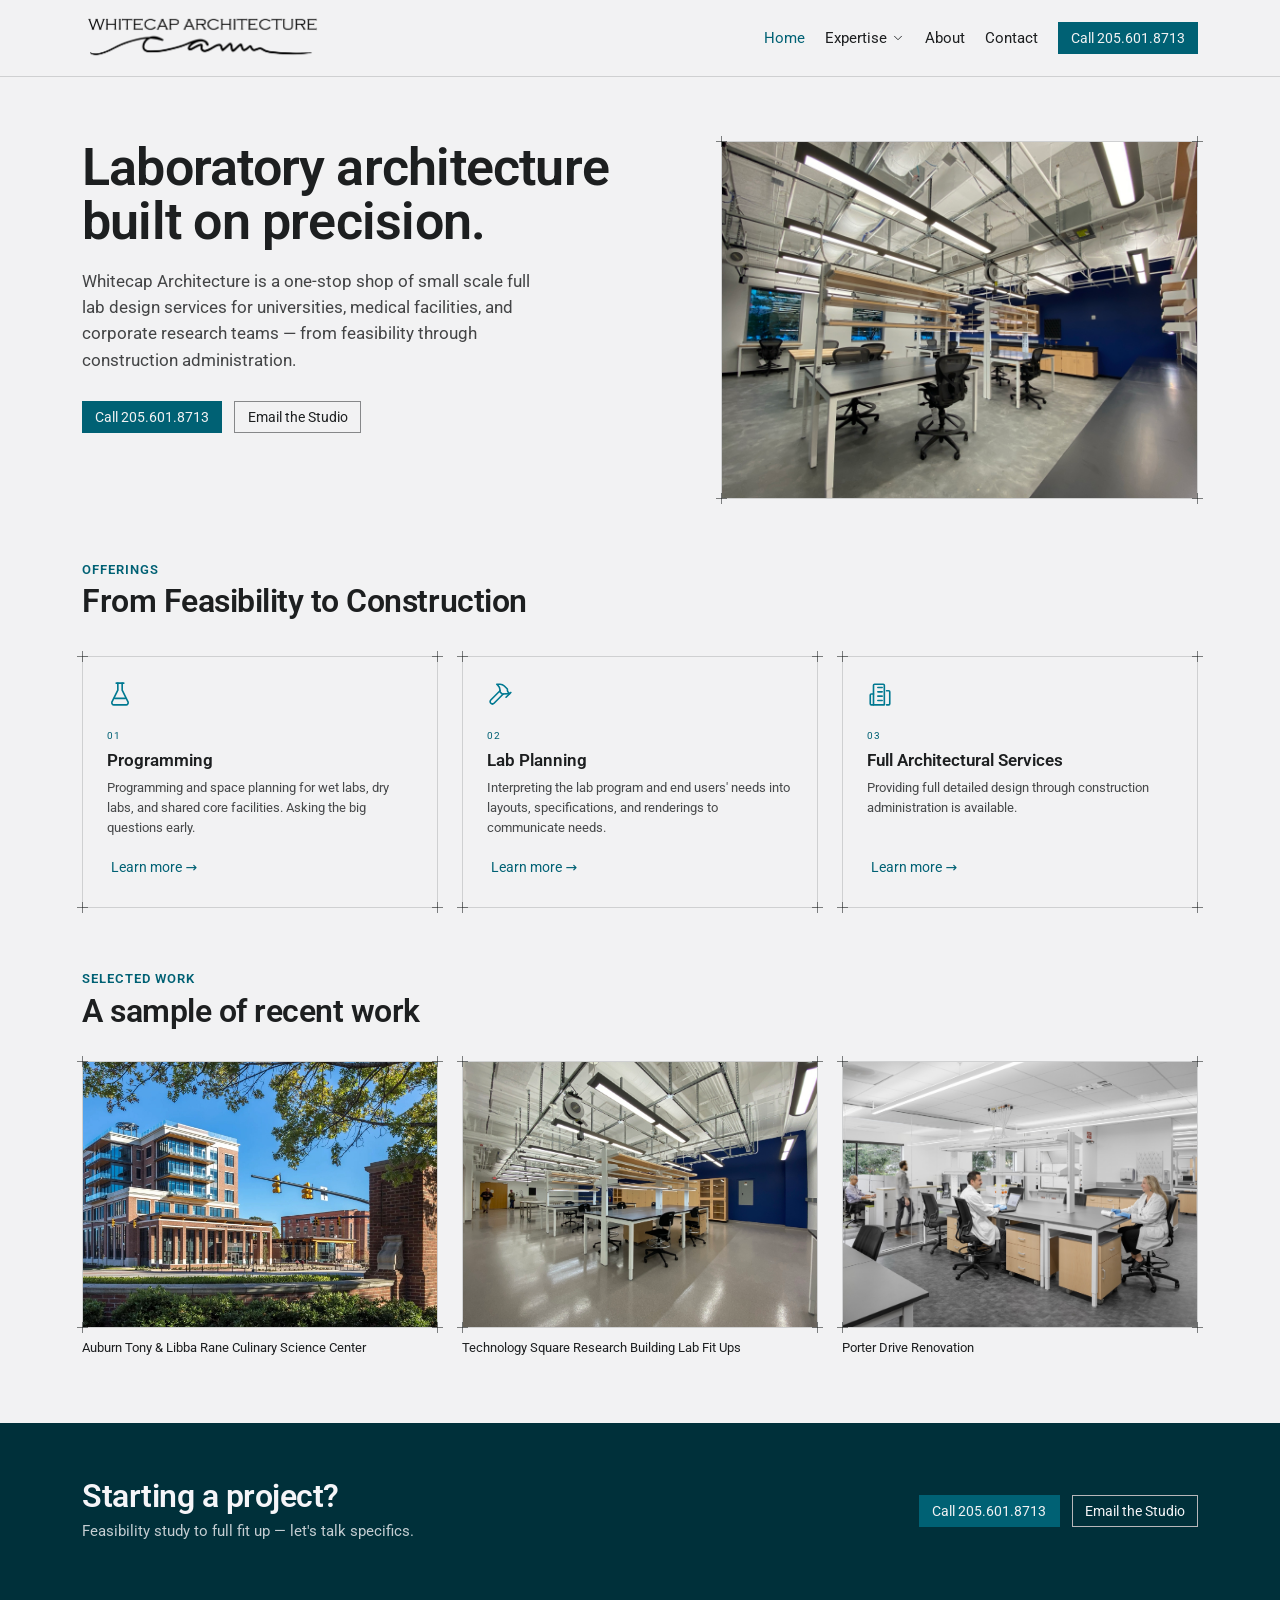
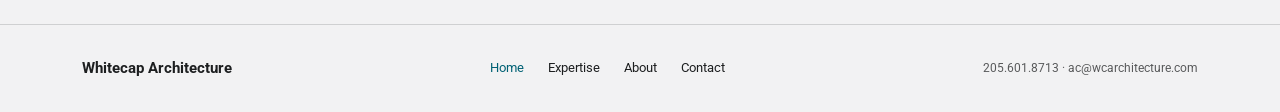
==== whitecap-architecture/index.html @ 8c7d2fa6 "Left-align Contact info card with page title" ====
<!DOCTYPE html>
<html lang="en">
<head>
<meta charset="utf-8">
<meta name="viewport" content="width=device-width, initial-scale=1">
<title>Whitecap Architecture — Laboratory &amp; Research Architecture</title>
<meta name="description" content="Whitecap Architecture designs and renovates science labs for universities, medical facilities, and corporate research teams — from feasibility through construction administration.">
<link rel="stylesheet" href="styles.css">
</head>
<body>

<div class="site-header">
  <div class="wa-container">
    <nav class="nav">
      <div class="brand-group">
        <button class="brand-logo-btn" data-goto-page="home" aria-label="Whitecap Architecture — Home">
          <img src="assets/Logo_Final.png" alt="Whitecap Architecture" class="brand-logo">
        </button>
      </div>
      <button class="wa-navlink" data-goto-page="home">Home</button>

      <div id="expertise-nav">
        <button class="wa-navlink expertise-btn" id="expertise-toggle" aria-expanded="false" aria-controls="expertise-menu">
          Expertise
          <span class="wa-icon" style="width:14px;height:14px"><svg viewBox="0 0 24 24" style="display:block" aria-hidden="true"><path d="m6 9 6 6 6-6"></path></svg></span>
        </button>
        <div class="expertise-menu blueprint" id="expertise-menu">
          <i class="corner tl"></i><i class="corner tr"></i><i class="corner bl"></i><i class="corner br"></i>
          <button class="wa-navlink" data-goto-tab="renovations">Architecture – Renovations</button>
          <button class="wa-navlink" data-goto-tab="new-construction">Architecture – New Construction</button>
          <button class="wa-navlink" data-goto-tab="interior">Interior Architecture</button>
          <button class="wa-navlink" data-goto-tab="programming">Programming</button>
        </div>
      </div>

      <button class="wa-navlink" data-goto-page="about">About</button>
      <button class="wa-navlink" data-goto-page="contact">Contact</button>
      <a class="btn btn-primary nav-call" href="tel:2056018713" style="color:var(--color-bg)">Call 205.601.8713</a>
    </nav>
  </div>
</div>

<!-- HOME -->
<main class="page" data-page="home">
  <section class="wa-container" style="padding-block:64px 56px;display:grid;grid-template-columns:1.1fr 0.9fr;gap:56px;align-items:start" data-grid="hero">
    <div>
      <h1 style="font-size:52px;line-height:1.04;margin-bottom:18px;color:#1D1F20">Laboratory architecture<br>built on precision.</h1>
      <p style="font-size:17px;opacity:.82;max-width:46ch;margin-bottom:28px">Whitecap Architecture is a one-stop shop of small scale full lab design services for universities, medical facilities, and corporate research teams — from feasibility through construction administration.</p>
      <div style="display:flex;gap:12px;flex-wrap:wrap">
        <a class="btn btn-primary" href="tel:2056018713">Call 205.601.8713</a>
        <a class="btn btn-secondary" href="mailto:ac@wcarchitecture.com">Email the Studio</a>
      </div>
    </div>
    <div class="blueprint" style="aspect-ratio:4/3;position:relative">
      <i class="corner tl"></i><i class="corner tr"></i><i class="corner bl"></i><i class="corner br"></i>
      <img src="assets/home-hero.jpg" alt="Laboratory workspace with bench seating and adjustable shelving" style="width:100%;height:100%;object-fit:cover;display:block">
    </div>
  </section>

  <section class="wa-container" style="padding-block:8px 56px">
    <div style="font-family:var(--font-heading);font-weight:600;font-size:13px;line-height:1.12;letter-spacing:.08em;text-transform:uppercase;margin:0 0 6.8px;color:var(--color-accent-text)">Offerings</div>
    <h2 style="margin-bottom:36px;max-width:28ch">From Feasibility to Construction</h2>
    <div style="display:grid;grid-template-columns:repeat(3,1fr);gap:24px" data-grid="offerings">
      <div class="card blueprint" style="padding:24px">
        <i class="corner tl"></i><i class="corner tr"></i><i class="corner bl"></i><i class="corner br"></i>
        <span class="wa-icon" style="width:26px;height:26px;color:var(--color-accent)"><svg viewBox="0 0 24 24" style="display:block" aria-hidden="true"><path d="M10 2v6.4L4.5 19.5A2 2 0 0 0 6.3 22h11.4a2 2 0 0 0 1.8-2.5L14 8.4V2"></path><path d="M8.5 2h7"></path><path d="M7 16h10"></path></svg></span>
        <div class="card-kicker" style="margin-top:14px">01</div>
        <div class="card-title">Programming</div>
        <p class="card-body">Programming and space planning for wet labs, dry labs, and shared core facilities. Asking the big questions early. </p>
        <button class="btn btn-ghost" style="align-self:flex-start;margin-top:6px" data-goto-tab="programming">Learn more →</button>
      </div>
      <div class="card blueprint" style="padding:24px">
        <i class="corner tl"></i><i class="corner tr"></i><i class="corner bl"></i><i class="corner br"></i>
        <span class="wa-icon" style="width:26px;height:26px;color:var(--color-accent)"><svg viewBox="0 0 24 24" style="display:block" aria-hidden="true"><path d="m15 12-8.5 8.5a2.1 2.1 0 1 1-3-3L12 9"></path><path d="M17.6 15 22 10.6"></path><path d="m20.9 11.7-1.2-1.2a3 3 0 0 1-.9-2.2v-.9L16 4.6a5.6 5.6 0 0 0-3.9-1.6H9l.9.8A6.2 6.2 0 0 1 12 8.4V10l2 2Z"></path></svg></span>
        <div class="card-kicker" style="margin-top:14px">02</div>
        <div class="card-title">Lab Planning</div>
        <p class="card-body">Interpreting the lab program and end users' needs into layouts, specifications, and renderings to communicate needs.</p>
        <button class="btn btn-ghost" style="align-self:flex-start;margin-top:6px" data-goto-tab="new-construction">Learn more →</button>
      </div>
      <div class="card blueprint" style="padding:24px">
        <i class="corner tl"></i><i class="corner tr"></i><i class="corner bl"></i><i class="corner br"></i>
        <span class="wa-icon" style="width:26px;height:26px;color:var(--color-accent)"><svg viewBox="0 0 24 24" style="display:block" aria-hidden="true"><path d="M6 22V4a1 1 0 0 1 1-1h8a1 1 0 0 1 1 1v18Z"></path><path d="M6 12H4a1 1 0 0 0-1 1v8a1 1 0 0 0 1 1h2"></path><path d="M18 9h2a1 1 0 0 1 1 1v11a1 1 0 0 1-1 1h-2"></path><path d="M10 6h4"></path><path d="M10 10h4"></path><path d="M10 14h4"></path><path d="M10 18h4"></path></svg></span>
        <div class="card-kicker" style="margin-top:14px">03</div>
        <div class="card-title">Full Architectural Services</div>
        <p class="card-body">Providing full detailed design through construction administration is available.</p>
        <button class="btn btn-ghost" style="align-self:flex-start;margin-top:6px" data-goto-tab="renovations">Learn more →</button>
      </div>
    </div>
  </section>

  <section class="wa-container" style="padding-block:8px 64px">
    <div style="font-family:var(--font-heading);font-weight:600;font-size:13px;line-height:1.12;letter-spacing:.08em;text-transform:uppercase;margin:0 0 6.8px;color:var(--color-accent-text)">Selected Work</div>
    <h2 style="margin-bottom:32px;max-width:30ch">A sample of recent work</h2>
    <div style="display:grid;grid-template-columns:repeat(3,1fr);gap:24px" data-grid="work">
      <figure>
        <div class="blueprint" style="aspect-ratio:4/3;position:relative">
          <i class="corner tl"></i><i class="corner tr"></i><i class="corner bl"></i><i class="corner br"></i>
          <img src="assets/auburn-rane-1.jpg" alt="Auburn Tony &amp; Libba Rane Culinary Science Center" style="width:100%;height:100%;object-fit:cover;display:block">
        </div>
        <figcaption style="margin-top:10px;font-size:13px;color:var(--color-text)">Auburn Tony &amp; Libba Rane Culinary Science Center</figcaption>
      </figure>
      <figure>
        <div class="blueprint" style="aspect-ratio:4/3;position:relative">
          <i class="corner tl"></i><i class="corner tr"></i><i class="corner bl"></i><i class="corner br"></i>
          <img src="assets/tsrb-hester.jpg" alt="Technology Square Research Building lab space" style="width:100%;height:100%;object-fit:cover;display:block">
        </div>
        <figcaption style="margin-top:10px;font-size:13px;color:var(--color-text)">Technology Square Research Building Lab Fit Ups</figcaption>
      </figure>
      <figure>
        <div class="blueprint" style="aspect-ratio:4/3;position:relative">
          <i class="corner tl"></i><i class="corner tr"></i><i class="corner bl"></i><i class="corner br"></i>
          <img src="assets/Porter-lab.jpg" alt="Porter Drive Renovation lab space" style="width:100%;height:100%;object-fit:cover;display:block">
        </div>
        <figcaption style="margin-top:10px;font-size:13px;color:var(--color-text)">Porter Drive Renovation</figcaption>
      </figure>
    </div>
  </section>

  <section style="background:var(--color-accent-900);color:var(--color-neutral-100)">
    <div class="wa-container" style="padding-block:56px;display:flex;align-items:center;justify-content:space-between;gap:24px;flex-wrap:wrap">
      <div>
        <h2 style="color:var(--color-neutral-100);margin-bottom:6px">Starting a project?</h2>
        <p style="opacity:.8;margin:0">Feasibility study to full fit up — let's talk specifics.</p>
      </div>
      <div style="display:flex;gap:12px;flex-wrap:wrap">
        <a class="btn btn-primary" href="tel:2056018713">Call 205.601.8713</a>
        <a class="btn btn-secondary" href="mailto:ac@wcarchitecture.com" style="border-color:var(--color-neutral-400);color:var(--color-neutral-100)">Email the Studio</a>
      </div>
    </div>
  </section>
</main>

<!-- SERVICES / EXPERTISE -->
<main class="wa-container page" data-page="services" style="padding-block:64px">
  <div style="font-family:var(--font-heading);font-size:11px;letter-spacing:.14em;text-transform:uppercase;color:var(--color-accent-text);margin-bottom:14px">EXPERTISE</div>

  <div style="display:grid">
    <div class="tab-intro is-active" data-tab-intro="renovations">
      <h1 style="max-width:34ch;margin-bottom:16px">Transforming Existing Spaces</h1>
      <p style="max-width:64ch;font-size:16px;opacity:.82;margin-bottom:48px">Working within existing constraints is always a challenge, but also a significant opportunity. The cost savings and reduced embodied carbon that result are a welcome win. This is an increasingly common need in today's world, particularly when it comes to the reuse of buildings from the 1960s and 1970s.</p>
    </div>
    <div class="tab-intro" data-tab-intro="new-construction">
      <h1 style="max-width:22ch;margin-bottom:16px">From the Ground Up</h1>
      <p style="max-width:64ch;font-size:16px;opacity:.82;margin-bottom:48px">At times, a new building is needed to meet the needs of a program — whether an addition or a full campus. Site planning, campus integration, and long-term flexibility all become central considerations, ensuring the building serves not only today's needs but those of the years ahead. Expertise listed below reflects projects personally led.</p>
    </div>
    <div class="tab-intro" data-tab-intro="interior">
      <h1 style="max-width:22ch;margin-bottom:16px">The Unsaid Experience</h1>
      <p style="max-width:64ch;font-size:16px;opacity:.82;margin-bottom:48px">Interior Design and Interior Architecture go hand in hand. When material choices are limited by budget or cleanability requirements, architecture becomes essential. How a space feels, its scale, and its approachability are just as important as the finishes. Together, these elements create the space the end user truly needs.</p>
    </div>
    <div class="tab-intro" data-tab-intro="programming">
      <h1 style="max-width:40ch;margin-bottom:16px">Starting the Journey with a Plan</h1>
      <p style="max-width:64ch;font-size:16px;opacity:.82;margin-bottom:48px">To begin a new project, a full basis of design or study is often needed. The scope of these can range from a few pages to a large report, depending on the requirements. Services span NIH grant proposals, general space layouts, and programming needs. Below are some examples of studies completed:</p>
    </div>
  </div>

  <div style="display:grid;grid-template-columns:260px 1fr;gap:40px;margin-bottom:64px;align-items:start" data-grid="services-layout">
    <div role="tablist" aria-orientation="vertical" aria-label="Areas of expertise" style="display:flex;flex-direction:column;gap:4px;position:sticky;top:96px">
      <button role="tab" id="tab-renovations" aria-selected="true" aria-controls="panel-renovations" tabindex="0" data-tab="renovations">Architecture – Renovations</button>
      <button role="tab" id="tab-new-construction" aria-selected="false" aria-controls="panel-new-construction" tabindex="-1" data-tab="new-construction">Architecture – New Construction</button>
      <button role="tab" id="tab-interior" aria-selected="false" aria-controls="panel-interior" tabindex="-1" data-tab="interior">Interior Architecture</button>
      <button role="tab" id="tab-programming" aria-selected="false" aria-controls="panel-programming" tabindex="-1" data-tab="programming">Programming</button>
    </div>

    <div>
      <div class="tabpanel is-active" role="tabpanel" id="panel-renovations" aria-labelledby="tab-renovations" tabindex="0">
        <div style="display:flex;flex-direction:column;gap:40px">

          <div>
            <div class="card-title" style="font-size:19px;margin-top:16px;margin-bottom:8px">Technology Square Research Building Lab Fit Ups</div>
            <p class="card-body" style="font-size:14px;margin-bottom:14px">Two lab fit ups for individual principal investigators, approximately 4,650 square feet total for the Georgia Institute of Technology. Each with their own unique challenges of converting dry labs to light wet labs.</p>
            <div class="wa-tag-row" style="margin-bottom:20px">
              <span class="tag tag-outline">Project Architect</span>
              <span class="tag tag-outline">Lab Planner</span>
              <span class="tag tag-outline">@ Flad</span>
            </div>
            <div style="display:grid;grid-template-columns:1fr 1fr 1fr;gap:12px">
              <div class="blueprint" style="position:relative;grid-column:1 / span 3;aspect-ratio:21/9"><i class="corner tl"></i><i class="corner tr"></i><i class="corner bl"></i><i class="corner br"></i><img src="assets/tsrb-overview.jpg" alt="Technology Square lab overview" style="width:100%;height:100%;object-fit:cover;display:block"></div>
              <div class="blueprint" style="position:relative;aspect-ratio:4/3"><i class="corner tl"></i><i class="corner tr"></i><i class="corner bl"></i><i class="corner br"></i><img src="assets/tsrb-room.jpg" alt="Technology Square lab space" style="width:100%;height:100%;object-fit:cover;display:block"></div>
              <div class="blueprint" style="position:relative;aspect-ratio:4/3"><i class="corner tl"></i><i class="corner tr"></i><i class="corner bl"></i><i class="corner br"></i><img src="assets/tsrb-workshop.jpg" alt="Technology Square workshop space" style="width:100%;height:100%;object-fit:cover;display:block"></div>
              <div class="blueprint" style="position:relative;aspect-ratio:4/3"><i class="corner tl"></i><i class="corner tr"></i><i class="corner bl"></i><i class="corner br"></i><img src="assets/tsrb-hester.jpg" alt="Technology Square lab bench area" style="width:100%;height:100%;object-fit:cover;display:block"></div>
            </div>
          </div>

          <div>
            <div class="card-title" style="font-size:19px;margin-top:16px;margin-bottom:8px">Parker H. Petit IBB Building Lab Fit Ups</div>
            <p class="card-body" style="font-size:14px;margin-bottom:14px">Approximately 3,300 square feet of lab fit up for the Georgia Institute of Technology. Scope included converting existing wet lab into laser labs and procedural rooms.</p>
            <div class="wa-tag-row" style="margin-bottom:20px">
              <span class="tag tag-outline">Project Architect</span>
              <span class="tag tag-outline">Lab Planner</span>
              <span class="tag tag-outline">@ Flad</span>
            </div>
            <div class="mosaic-grid">
              <div class="blueprint mosaic-item area-0"><i class="corner tl"></i><i class="corner tr"></i><i class="corner bl"></i><i class="corner br"></i><img src="assets/petit-optics.jpg" alt="Optics lab with blackout curtains" style="width:100%;height:100%;object-fit:cover;display:block"></div>
              <div class="blueprint mosaic-item area-1"><i class="corner tl"></i><i class="corner tr"></i><i class="corner bl"></i><i class="corner br"></i><img src="assets/petit-sink.jpg" alt="Sink &amp; drying rack station" style="width:100%;height:100%;object-fit:cover;display:block"></div>
              <div class="blueprint mosaic-item area-2"><i class="corner tl"></i><i class="corner tr"></i><i class="corner bl"></i><i class="corner br"></i><img src="assets/petit-storage.jpg" alt="Storage room with wall-mounted shelving" style="width:100%;height:100%;object-fit:cover;display:block"></div>
            </div>
          </div>

          <div>
            <div class="card-title" style="font-size:19px;margin-top:16px;margin-bottom:8px">Bunger Henry Lab Fit Up</div>
            <p class="card-body" style="font-size:14px;margin-bottom:14px">A small and complex lab fit up of a 1960s building for the Georgia Institute of Technology. Size was approximately 1,100 square feet, and included coordination of glove boxes, lasers, fume hoods and exhaust points.</p>
            <div class="wa-tag-row" style="margin-bottom:20px">
              <span class="tag tag-outline">Project Architect</span>
              <span class="tag tag-outline">Lab Planner</span>
              <span class="tag tag-outline">@ Flad</span>
            </div>
            <div class="mosaic-grid">
              <div class="blueprint mosaic-item area-0"><i class="corner tl"></i><i class="corner tr"></i><i class="corner bl"></i><i class="corner br"></i><img src="assets/bunger-glovebox.jpg" alt="Glovebox &amp; isolator chamber" style="width:100%;height:100%;object-fit:cover;display:block"></div>
              <div class="blueprint mosaic-item area-1"><i class="corner tl"></i><i class="corner tr"></i><i class="corner bl"></i><i class="corner br"></i><img src="assets/bunger-sink.jpg" alt="Sink &amp; drying rack station" style="width:100%;height:100%;object-fit:cover;display:block"></div>
              <div class="blueprint mosaic-item area-2"><i class="corner tl"></i><i class="corner tr"></i><i class="corner bl"></i><i class="corner br"></i><img src="assets/bunger-curtain-room.jpg" alt="Blackout curtain room with covered equipment" style="width:100%;height:100%;object-fit:cover;display:block"></div>
            </div>
          </div>

          <div>
            <div class="card-title" style="font-size:19px;margin-top:16px;margin-bottom:8px">Porter Drive Renovation</div>
            <p class="card-body" style="font-size:14px;margin-bottom:14px">A 48,380 square foot renovation/conversion of an existing office building to a research laboratory for a confidential client. Labs were designed for specific researcher needs but also for future flexibility.</p>
            <div class="wa-tag-row" style="margin-bottom:20px">
              <span class="tag tag-outline">Lab Planner</span>
              <span class="tag tag-outline">@ Flad</span>
            </div>
            <div class="mosaic-grid">
              <div class="blueprint mosaic-item area-0"><i class="corner tl"></i><i class="corner tr"></i><i class="corner bl"></i><i class="corner br"></i><img src="assets/Porter-1.jpg" alt="Lab &amp; corridor" style="width:100%;height:100%;object-fit:cover;display:block"></div>
              <div class="blueprint mosaic-item area-1"><i class="corner tl"></i><i class="corner tr"></i><i class="corner bl"></i><i class="corner br"></i><img src="assets/Porter-2.jpg" alt="Open lab bench area" style="width:100%;height:100%;object-fit:cover;display:block"></div>
              <div class="blueprint mosaic-item area-2"><i class="corner tl"></i><i class="corner tr"></i><i class="corner bl"></i><i class="corner br"></i><img src="assets/Porter-3.jpg" alt="Biosafety cabinet room" style="width:100%;height:100%;object-fit:cover;display:block"></div>
            </div>
          </div>

          <div>
            <div class="card-title" style="font-size:19px;margin-top:16px;margin-bottom:8px">Biology Building Renovation and Addition</div>
            <p class="card-body" style="font-size:14px;margin-bottom:14px">A 70,700 square foot renovation and 17,000 square foot addition at the University of West Georgia in Carrollton, GA. The program consists of teaching labs, research labs, lecture halls and student spaces.</p>
            <div class="wa-tag-row" style="margin-bottom:20px">
              <span class="tag tag-outline">Project Architect</span>
              <span class="tag tag-outline">Lab Planner</span>
              <span class="tag tag-outline">@ Cooper Carry</span>
            </div>
            <div class="mosaic-grid">
              <div class="blueprint mosaic-item area-0"><i class="corner tl"></i><i class="corner tr"></i><i class="corner bl"></i><i class="corner br"></i><img src="assets/uwg-2.jpg" alt="Ground floor commons" style="width:100%;height:100%;object-fit:cover;display:block"></div>
              <div class="blueprint mosaic-item area-1"><i class="corner tl"></i><i class="corner tr"></i><i class="corner bl"></i><i class="corner br"></i><img src="assets/uwg-1.jpg" alt="Atrium &amp; stair" style="width:100%;height:100%;object-fit:cover;display:block"></div>
              <div class="blueprint mosaic-item area-2"><i class="corner tl"></i><i class="corner tr"></i><i class="corner bl"></i><i class="corner br"></i><img src="assets/uwg-3.jpg" alt="Teaching lab" style="width:100%;height:100%;object-fit:cover;display:block"></div>
            </div>
          </div>

          <div>
            <div class="card-title" style="font-size:19px;margin-top:16px;margin-bottom:8px">Science and Ag Hill Modernization – North Tower</div>
            <p class="card-body" style="font-size:14px;margin-bottom:14px">A large scale renovation of the existing Ag Hill North Tower at the University of Georgia. Scope includes specialized design and programming for individual principal investigators. This project is currently in the final design stages at Flad.</p>
            <div class="wa-tag-row" style="margin-bottom:20px">
              <span class="tag tag-outline">Lab Planner</span>
              <span class="tag tag-outline">Planner</span>
              <span class="tag tag-outline">@ Flad</span>
            </div>
            <div class="blueprint" style="position:relative;aspect-ratio:16/9"><i class="corner tl"></i><i class="corner tr"></i><i class="corner bl"></i><i class="corner br"></i><img src="assets/ag-hill-1.jpg" alt="Lab bench area" style="width:100%;height:100%;object-fit:cover;display:block"></div>
          </div>

        </div>
      </div>

      <div class="tabpanel" role="tabpanel" id="panel-new-construction" aria-labelledby="tab-new-construction" tabindex="0">
        <div style="display:flex;flex-direction:column;gap:40px">

          <div>
            <div class="card-title" style="font-size:19px;margin-top:16px;margin-bottom:8px">Medical Education Building</div>
            <p class="card-body" style="font-size:14px;margin-bottom:14px">A 92,000 square foot new medical education building at the University of Georgia. This building incorporates lecture halls, a clinical suite, simulation suite, anatomy lab and research labs. The complex program stacks into a clean T-shaped floor plate with ample daylighting throughout.</p>
            <div class="wa-tag-row" style="margin-bottom:20px">
              <span class="tag tag-outline">Lab Planner</span>
              <span class="tag tag-outline">Planner</span>
              <span class="tag tag-outline">@ Flad</span>
            </div>
            <div class="mosaic-grid">
              <div class="blueprint mosaic-item area-0"><i class="corner tl"></i><i class="corner tr"></i><i class="corner bl"></i><i class="corner br"></i><img src="assets/msb-entrance.jpg" alt="Medical Education Building entrance rendering" style="width:100%;height:100%;object-fit:cover;display:block"></div>
              <div class="blueprint mosaic-item area-1"><i class="corner tl"></i><i class="corner tr"></i><i class="corner bl"></i><i class="corner br"></i><img src="assets/msb-corner.jpg" alt="Medical Education Building corner exterior rendering" style="width:100%;height:100%;object-fit:cover;display:block"></div>
              <div class="blueprint mosaic-item area-2"><i class="corner tl"></i><i class="corner tr"></i><i class="corner bl"></i><i class="corner br"></i><img src="assets/msb-courtyard.jpg" alt="Medical Education Building courtyard rendering" style="width:100%;height:100%;object-fit:cover;display:block"></div>
            </div>
          </div>

          <div>
            <div class="card-title" style="font-size:19px;margin-top:16px;margin-bottom:8px">Auburn Tony &amp; Libba Rane Culinary Science Center</div>
            <p class="card-body" style="font-size:14px;margin-bottom:14px">A 115,000 square foot mixed use teaching laboratory for Auburn University. The building program includes a state of the art culinary teaching facility on levels 1 through 3 and adjacent food hall on level 1. The hospitality program continues on levels 4 through 6 with a 5 diamond boutique hotel and rooftop with pool.</p>
            <div class="wa-tag-row" style="margin-bottom:20px">
              <span class="tag tag-outline">Project Architect</span>
              <span class="tag tag-outline">Lab Planner</span>
              <span class="tag tag-outline">Planner</span>
              <span class="tag tag-outline">@ Cooper Carry</span>
            </div>
            <div style="display:grid;grid-template-columns:1fr 1fr;gap:12px">
              <div class="blueprint" style="position:relative;grid-column:1 / span 2;aspect-ratio:21/9"><i class="corner tl"></i><i class="corner tr"></i><i class="corner bl"></i><i class="corner br"></i><img src="assets/auburn-rane-1.jpg" alt="Exterior — corner view" style="width:100%;height:100%;object-fit:cover;display:block"></div>
              <div class="blueprint" style="position:relative;aspect-ratio:4/3"><i class="corner tl"></i><i class="corner tr"></i><i class="corner bl"></i><i class="corner br"></i><img src="assets/auburn-rane-3.jpg" alt="Teaching kitchen" style="width:100%;height:100%;object-fit:cover;display:block"></div>
              <div class="blueprint" style="position:relative;aspect-ratio:4/3"><i class="corner tl"></i><i class="corner tr"></i><i class="corner bl"></i><i class="corner br"></i><img src="assets/auburn-rane-4.jpg" alt="Exterior at dusk" style="width:100%;height:100%;object-fit:cover;display:block"></div>
              <div class="blueprint" style="position:relative;grid-column:1 / span 2;aspect-ratio:21/9"><i class="corner tl"></i><i class="corner tr"></i><i class="corner bl"></i><i class="corner br"></i><img src="assets/auburn-rane-2.jpg" alt="Outdoor patio &amp; lawn games" style="width:100%;height:100%;object-fit:cover;display:block"></div>
              <div class="blueprint" style="position:relative;grid-column:1 / span 2;aspect-ratio:21/9"><i class="corner tl"></i><i class="corner tr"></i><i class="corner bl"></i><i class="corner br"></i><img src="assets/auburn-rane-5.jpg" alt="Café &amp; dining interiors" style="width:100%;height:100%;object-fit:cover;display:block"></div>
            </div>
          </div>

          <div>
            <div class="card-title" style="font-size:19px;margin-top:16px;margin-bottom:8px">Auburn New Pharmaceutical Research Building</div>
            <p class="card-body" style="font-size:14px;margin-bottom:14px">A 27,400 square foot research building for the Harrison College of Pharmacy at Auburn University. The program provides three levels dedicated to lab research.</p>
            <div class="wa-tag-row" style="margin-bottom:20px">
              <span class="tag tag-outline">Lab Planner</span>
              <span class="tag tag-outline">Planner</span>
              <span class="tag tag-outline">@ Cooper Carry</span>
            </div>
            <div style="display:grid;grid-template-columns:1fr 1fr;gap:12px;aspect-ratio:32/9">
              <div class="blueprint" style="position:relative"><i class="corner tl"></i><i class="corner tr"></i><i class="corner bl"></i><i class="corner br"></i><img src="assets/auburn-pharm-1.jpg" alt="Exterior at dusk" style="width:100%;height:100%;object-fit:cover;display:block"></div>
              <div class="blueprint" style="position:relative"><i class="corner tl"></i><i class="corner tr"></i><i class="corner bl"></i><i class="corner br"></i><img src="assets/auburn-pharm-2.jpg" alt="Lab &amp; corridor" style="width:100%;height:100%;object-fit:cover;display:block"></div>
            </div>
          </div>

          <div>
            <div class="card-title" style="font-size:19px;margin-top:16px;margin-bottom:8px">Krone Engineered Biosystems Building</div>
            <p class="card-body" style="font-size:14px;margin-bottom:14px">A 218,880 square foot LEED platinum building providing wet research space for the Georgia Institute of Technology.</p>
            <div class="wa-tag-row" style="margin-bottom:20px">
              <span class="tag tag-outline">Architect</span>
              <span class="tag tag-outline">@ Cooper Carry</span>
            </div>
            <div class="mosaic-grid">
              <div class="blueprint mosaic-item area-0"><i class="corner tl"></i><i class="corner tr"></i><i class="corner bl"></i><i class="corner br"></i><img src="assets/krone-exterior.jpg" alt="Krone Engineered Biosystems Building exterior" style="width:100%;height:100%;object-fit:cover;display:block"></div>
              <div class="blueprint mosaic-item area-1"><i class="corner tl"></i><i class="corner tr"></i><i class="corner bl"></i><i class="corner br"></i><img src="assets/krone-atrium.jpg" alt="Atrium &amp; café" style="width:100%;height:100%;object-fit:cover;display:block"></div>
              <div class="blueprint mosaic-item area-2"><i class="corner tl"></i><i class="corner tr"></i><i class="corner bl"></i><i class="corner br"></i><img src="assets/krone-lab.jpg" alt="Wet research lab space" style="width:100%;height:100%;object-fit:cover;display:block"></div>
            </div>
          </div>

          <div>
            <div class="card-title" style="font-size:19px;margin-top:16px;margin-bottom:8px">Multidisciplinary Life Sciences Building (unbuilt)</div>
            <p class="card-body" style="font-size:14px;margin-bottom:14px">A 188,350 square foot research and teaching labs building for the University of California at San Diego. The ground floor was designed for outreach and movement of students as the building was sited at a high pedestrian crossroad. The research labs above provided secure open labs for collaboration with lab support only a few feet away.</p>
            <div class="wa-tag-row" style="margin-bottom:20px">
              <span class="tag tag-outline">Lab Planner</span>
              <span class="tag tag-outline">@ Flad</span>
            </div>
            <div style="display:grid;grid-template-columns:1fr 1fr;gap:12px">
              <div class="blueprint" style="position:relative;grid-column:1 / span 2;aspect-ratio:21/9"><i class="corner tl"></i><i class="corner tr"></i><i class="corner bl"></i><i class="corner br"></i><img src="assets/ucsd-1.jpg" alt="Exterior rendering" style="width:100%;height:100%;object-fit:cover;display:block"></div>
              <div class="blueprint" style="position:relative;aspect-ratio:4/3"><i class="corner tl"></i><i class="corner tr"></i><i class="corner bl"></i><i class="corner br"></i><img src="assets/ucsd-2.jpg" alt="Stair &amp; lounge" style="width:100%;height:100%;object-fit:cover;display:block"></div>
              <div class="blueprint" style="position:relative;aspect-ratio:4/3"><i class="corner tl"></i><i class="corner tr"></i><i class="corner bl"></i><i class="corner br"></i><img src="assets/ucsd-3.jpg" alt="Collaboration space" style="width:100%;height:100%;object-fit:cover;display:block"></div>
              <div class="blueprint" style="position:relative;aspect-ratio:4/3"><i class="corner tl"></i><i class="corner tr"></i><i class="corner bl"></i><i class="corner br"></i><img src="assets/ucsd-4.jpg" alt="Corridor &amp; lockers" style="width:100%;height:100%;object-fit:cover;display:block"></div>
              <div class="blueprint" style="position:relative;aspect-ratio:4/3"><i class="corner tl"></i><i class="corner tr"></i><i class="corner bl"></i><i class="corner br"></i><img src="assets/ucsd-5.jpg" alt="Teaching lab" style="width:100%;height:100%;object-fit:cover;display:block"></div>
            </div>
          </div>

        </div>
      </div>

      <div class="tabpanel" role="tabpanel" id="panel-interior" aria-labelledby="tab-interior" tabindex="0">
        <div style="display:grid;grid-template-columns:1fr;gap:12px">
          <div>
            <div class="card-title" style="font-size:19px;margin-bottom:8px">Krone Engineering Biosystems Building</div>
            <div class="blueprint" style="position:relative;aspect-ratio:16/9"><i class="corner tl"></i><i class="corner tr"></i><i class="corner bl"></i><i class="corner br"></i><img src="assets/interior-ebb-hallway.jpg" alt="Corridor with millwork-framed meeting rooms and gallery wall" style="width:100%;height:100%;object-fit:cover;display:block"></div>
          </div>
          <div>
            <div class="card-title" style="font-size:19px;margin-bottom:8px">Porter Drive Renovation</div>
            <div class="blueprint" style="position:relative;aspect-ratio:16/9"><i class="corner tl"></i><i class="corner tr"></i><i class="corner bl"></i><i class="corner br"></i><img src="assets/interior-porter-cafe.jpg" alt="Café and breakout seating with living moss wall" style="width:100%;height:100%;object-fit:cover;display:block"></div>
          </div>
        </div>
      </div>

      <div class="tabpanel" role="tabpanel" id="panel-programming" aria-labelledby="tab-programming" tabindex="0">
        <ul class="study-list">
          <li>Michigan State Equine Research Feasibility Study</li>
          <li>UCSD MDLS Building Program and Basis of Design</li>
          <li>UGA Medical School – Building Program and Basis of Design</li>
          <li>UGA Ag Hill Phase 4 – Building Program and Basis of Design</li>
          <li>Auburn Pharmaceutical Building Program and Basis of Design</li>
          <li>Stillman College Grant Proposal Design</li>
          <li>Confidential Client – Building Existing Conditions &amp; Test Fits</li>
        </ul>
      </div>
    </div>
  </div>

  <div style="font-family:var(--font-heading);font-weight:600;font-size:13px;line-height:1.12;letter-spacing:.08em;text-transform:uppercase;margin:0 0 6.8px;color:var(--color-accent-text)">Process</div>
  <h2 style="margin-bottom:32px;max-width:26ch">From first sketch to occupancy</h2>
  <div style="display:grid;grid-template-columns:repeat(4,1fr);gap:20px" data-grid="process">
    <div class="card blueprint" style="padding:20px">
      <i class="corner tl"></i><i class="corner tr"></i><i class="corner bl"></i><i class="corner br"></i>
      <div class="card-kicker">01</div>
      <div class="card-title" style="font-size:16px">Discovery &amp; Programming</div>
      <p class="card-body">Site visits, stakeholder interviews, and space program development.</p>
    </div>
    <div class="card blueprint" style="padding:20px">
      <i class="corner tl"></i><i class="corner tr"></i><i class="corner bl"></i><i class="corner br"></i>
      <div class="card-kicker">02</div>
      <div class="card-title" style="font-size:16px">Concept &amp; Code Review</div>
      <p class="card-body">Early layouts tested against zoning, building code, and lab safety codes.</p>
    </div>
    <div class="card blueprint" style="padding:20px">
      <i class="corner tl"></i><i class="corner tr"></i><i class="corner bl"></i><i class="corner br"></i>
      <div class="card-kicker">03</div>
      <div class="card-title" style="font-size:16px">Design Development</div>
      <p class="card-body">Detailed drawings coordinated with MEP, structural, and lab equipment vendors.</p>
    </div>
    <div class="card blueprint" style="padding:20px">
      <i class="corner tl"></i><i class="corner tr"></i><i class="corner bl"></i><i class="corner br"></i>
      <div class="card-kicker">04</div>
      <div class="card-title" style="font-size:16px">Documents &amp; Administration</div>
      <p class="card-body">Permit-ready construction documents and on-site administration through closeout.</p>
    </div>
  </div>
</main>

<!-- ABOUT -->
<main class="wa-container page" data-page="about" style="padding-block:64px">
  <div style="display:grid;grid-template-columns:0.8fr 1.2fr;gap:56px;align-items:start" data-grid="about">
    <div class="blueprint" style="aspect-ratio:3/4;position:relative">
      <i class="corner tl"></i><i class="corner tr"></i><i class="corner bl"></i><i class="corner br"></i>
      <img src="assets/headshot-color.jpg" alt="Allison Ciafardini" style="width:100%;height:100%;object-fit:cover;display:block">
    </div>
    <div>
      <div style="font-family:var(--font-heading);font-size:11px;letter-spacing:.14em;text-transform:uppercase;color:var(--color-accent-text);margin-bottom:14px">About</div>
      <h1 style="margin-bottom:20px;max-width:18ch">Sixteen years of architecture. Ten-plus in labs.</h1>
      <p style="font-size:16px;opacity:.85;margin-bottom:16px">Allison Ciafardini has 16 years of work experience in the architectural industry across the United States. Her career began in Atlanta after the Great Recession, a period that brought significant opportunity as the city grew quickly.</p>
      <p style="font-size:16px;opacity:.85;margin-bottom:16px">Twelve years were spent working alongside colleagues at Cooper Carry, a period that offered substantial growth in both experience and relationships. That growth spanned leading small restroom renovations independently to overseeing multimillion-dollar high-rise projects. The relationships and projects built during that time remain a source of great pride.</p>
      <p style="font-size:16px;opacity:.85;margin-bottom:16px">As her career progressed, focus shifted increasingly toward lab design. Conversations with principal investigators and the challenge of designing spaces tailored to their needs became a central interest. This led to a transition into a Lab Planning–focused role at Flad Architects, leading lab planning efforts on projects large and small across the country. Providing for researchers' needs consistently proved to be the most rewarding part of the work.</p>
      <p style="font-size:16px;opacity:.85;margin-bottom:16px">Now at mid-career, that same focus — creating space for individual needs — has become the foundation of Whitecap Architecture, which offers detailed design and full services tailored to small-scale projects. Expertise in complex lab design and coordination remains central to the practice. Please visit the projects page for references and examples of past work.</p>
      <p style="font-size:16px;opacity:.85;margin-bottom:28px">Thank you for stopping by.</p>
      <div class="wa-tag-row" style="margin-bottom:32px">
        <span class="tag tag-accent">University Labs</span>
        <span class="tag tag-accent">Medical Facilities</span>
        <span class="tag tag-accent">Corporate R&amp;D</span>
      </div>
      <div class="blueprint" style="padding:24px 20px;display:grid;grid-template-columns:repeat(2,1fr)">
        <i class="corner tl"></i><i class="corner tr"></i><i class="corner bl"></i><i class="corner br"></i>
        <div style="border-right:1px solid var(--color-divider)">
          <div style="font-family:var(--font-heading);font-size:32px;color:var(--color-accent)">16</div>
          <div style="font-size:11px;text-transform:uppercase;letter-spacing:.08em;opacity:.7;margin-top:2px">Years in Architecture</div>
        </div>
        <div style="padding-left:20px">
          <div style="font-family:var(--font-heading);font-size:32px;color:var(--color-accent)">10+</div>
          <div style="font-size:11px;text-transform:uppercase;letter-spacing:.08em;opacity:.7;margin-top:2px">Years in Lab Design</div>
        </div>
      </div>
      <p style="font-size:12px;opacity:.72;margin-top:14px">Licensure and certifications listed on request.</p>
    </div>
  </div>
</main>

<!-- CONTACT -->
<main class="wa-container page" data-page="contact" style="padding-block:64px">
  <div style="font-family:var(--font-heading);font-size:11px;letter-spacing:.14em;text-transform:uppercase;color:var(--color-accent-text);margin-bottom:14px">Contact</div>
  <h1 style="margin-bottom:14px;max-width:20ch">Let's talk about your lab.</h1>
  <p style="max-width:56ch;font-size:16px;opacity:.82;margin-bottom:48px">The fastest way to start is a call or an email — a quick description of the space and timeline is enough for a first conversation.</p>
  <div style="display:grid;grid-template-columns:1fr;justify-items:start" data-grid="contact-layout">
    <div class="card blueprint" style="padding:28px;display:flex;flex-direction:column;gap:20px;max-width:420px;width:100%">
      <i class="corner tl"></i><i class="corner tr"></i><i class="corner bl"></i><i class="corner br"></i>
      <div style="display:flex;gap:14px;align-items:flex-start">
        <span class="wa-icon" style="color:var(--color-accent)"><svg viewBox="0 0 24 24" style="display:block" aria-hidden="true"><path d="M22 16.9v3a2 2 0 0 1-2.2 2 19.8 19.8 0 0 1-8.6-3.1 19.5 19.5 0 0 1-6-6A19.8 19.8 0 0 1 2.1 4.2 2 2 0 0 1 4.1 2h3a2 2 0 0 1 2 1.7c.1 1 .4 1.9.7 2.8a2 2 0 0 1-.5 2.1L8.1 9.9a16 16 0 0 0 6 6l1.3-1.3a2 2 0 0 1 2.1-.4c.9.3 1.8.6 2.8.7a2 2 0 0 1 1.7 2Z"></path></svg></span>
        <div>
          <div style="font-size:12px;text-transform:uppercase;letter-spacing:.06em;opacity:.72">Phone</div>
          <a href="tel:2056018713" style="font-size:16px;font-weight:500">205.601.8713</a>
        </div>
      </div>
      <div style="display:flex;gap:14px;align-items:flex-start">
        <span class="wa-icon" style="color:var(--color-accent)"><svg viewBox="0 0 24 24" style="display:block" aria-hidden="true"><rect width="20" height="16" x="2" y="4" rx="1"></rect><path d="m22 7-8.97 5.7a1.94 1.94 0 0 1-2.06 0L2 7"></path></svg></span>
        <div>
          <div style="font-size:12px;text-transform:uppercase;letter-spacing:.06em;opacity:.72">Email</div>
          <a href="mailto:ac@wcarchitecture.com" style="font-size:16px;font-weight:500">ac@wcarchitecture.com</a>
        </div>
      </div>
      <div style="display:flex;gap:14px;align-items:flex-start">
        <span class="wa-icon" style="color:var(--color-accent)"><svg viewBox="0 0 24 24" style="display:block" aria-hidden="true"><path d="M20 10c0 6-8 12-8 12s-8-6-8-12a8 8 0 0 1 16 0Z"></path><circle cx="12" cy="10" r="3"></circle></svg></span>
        <div>
          <div style="font-size:12px;text-transform:uppercase;letter-spacing:.06em;opacity:.72">Service Area</div>
          <div style="font-size:16px">Alabama &amp; Georgia</div>
        </div>
      </div>
    </div>

    <!-- Contact form disabled until a form backend (e.g. Formspree) is set up.
    Restore this card and the two-column grid above once submissions actually go somewhere.
    <div class="card blueprint" style="padding:28px">
      <i class="corner tl"></i><i class="corner tr"></i><i class="corner bl"></i><i class="corner br"></i>
      <h3 style="margin-bottom:4px">Or send a message</h3>
      <p style="font-size:13px;opacity:.65;margin-bottom:20px">A short project outline works best — building type, scope, and rough timeline.</p>
      <form id="contact-form" style="display:flex;flex-direction:column;gap:16px">
        <div style="display:grid;grid-template-columns:1fr 1fr;gap:16px">
          <div class="field"><label for="contact-name">Name</label><input id="contact-name" class="input" type="text" placeholder="Jordan Reyes"></div>
          <div class="field"><label for="contact-email">Email</label><input id="contact-email" class="input" type="email" placeholder="you@organization.edu"></div>
        </div>
        <div class="field">
          <label for="contact-project-type">Project Type</label>
          <select id="contact-project-type" class="input">
            <option>University Lab</option>
            <option>Medical / Clinical Facility</option>
            <option>Corporate R&amp;D</option>
            <option>Other</option>
          </select>
        </div>
        <div class="field"><label for="contact-details">Project Details</label><textarea id="contact-details" class="input" rows="4" placeholder="Building type, approximate square footage, and target timeline"></textarea></div>
        <button class="btn btn-primary btn-block" type="submit">Send Message</button>
      </form>
    </div>
    -->
  </div>
</main>

<footer class="site-footer">
  <div class="wa-container">
    <div class="footer-brand">Whitecap Architecture</div>
    <div class="footer-links">
      <button class="wa-navlink" data-goto-page="home">Home</button>
      <button class="wa-navlink" data-goto-tab="renovations">Expertise</button>
      <button class="wa-navlink" data-goto-page="about">About</button>
      <button class="wa-navlink" data-goto-page="contact">Contact</button>
    </div>
    <div class="footer-contact">205.601.8713 · ac@wcarchitecture.com</div>
  </div>
</footer>

<script src="script.js?v=3"></script>
</body>
</html>
---- whitecap-architecture/styles.css ----
/* Industry — design-system tokens and component classes (from the Claude Design project). */
@import url('https://fonts.googleapis.com/css2?family=Roboto:wght@400;500;600;700&display=swap');

:root {
  --color-bg: #f2f2f3;
  --color-surface: #e9e9ea;
  --color-text: #1d1f20;
  --color-accent: #007991;
  --color-accent-2: #728fab;
  --color-accent-text: #006174;
  --color-divider: color-mix(in srgb, #1d1f20 16%, transparent);
  --color-border-strong: color-mix(in srgb, #1d1f20 50%, transparent);

  --color-neutral-100: #f5f5f8;
  --color-neutral-200: #e7e7ea;
  --color-neutral-300: #d4d4d7;
  --color-neutral-400: #b7b7ba;
  --color-neutral-500: #98989b;
  --color-neutral-600: #7a7a7d;
  --color-neutral-700: #5d5d60;
  --color-neutral-800: #424244;
  --color-neutral-900: #2b2b2d;

  --color-accent-100: #e6f2f4;
  --color-accent-200: #c7e2e7;
  --color-accent-300: #94c7d1;
  --color-accent-400: #61acbb;
  --color-accent-500: #2e91a5;
  --color-accent-600: #007991;
  --color-accent-700: #006174;
  --color-accent-800: #004957;
  --color-accent-900: #00303a;

  --color-accent-2-100: #eef6ff;
  --color-accent-2-200: #d6ebff;
  --color-accent-2-300: #bdd8f2;
  --color-accent-2-400: #9ebbd8;
  --color-accent-2-500: #7e9cb8;
  --color-accent-2-600: #627d98;
  --color-accent-2-700: #486077;
  --color-accent-2-800: #314457;
  --color-accent-2-900: #1f2d3a;

  --font-heading: "Roboto", system-ui, sans-serif;
  --font-heading-weight: 600;
  --font-body: "Roboto", system-ui, sans-serif;

  --space-1: 3.4px;
  --space-2: 6.8px;
  --space-3: 10.2px;
  --space-4: 13.6px;
  --space-6: 20.4px;
  --space-8: 27.2px;

  --radius-sm: 2px;
  --radius-md: 4px;
  --radius-lg: 7px;

  --shadow-sm: 0 1px 2px color-mix(in srgb, #2b2b2d 14%, transparent);
  --shadow-md: 0 3px 10px color-mix(in srgb, #2b2b2d 16%, transparent);
  --shadow-lg: 0 12px 32px color-mix(in srgb, #2b2b2d 22%, transparent);
}

body {
  background: var(--color-bg);
  color: var(--color-text);
  font-family: var(--font-body);
}
h1, h2, h3, h4 { font-family: var(--font-heading); font-weight: var(--font-heading-weight); }

.blueprint {
  position: relative;
  border: 1px solid var(--color-divider);
  border-radius: 0;
}
.blueprint.halftone, .blueprint.plate, .blueprint.duotone { overflow: visible; }
.blueprint > .corner {
  position: absolute; width: 11px; height: 11px;
  color: color-mix(in srgb, var(--color-text) 55%, transparent);
}
.blueprint > .corner::before, .blueprint > .corner::after {
  content: ""; position: absolute; background: currentColor;
}
.blueprint > .corner::before { left: 5px; top: 0; width: 1px; height: 100%; }
.blueprint > .corner::after  { top: 5px; left: 0; width: 100%; height: 1px; }
.blueprint > .corner.tl { top: -6px; left: -6px; }
.blueprint > .corner.tr { top: -6px; right: -6px; }
.blueprint > .corner.bl { bottom: -6px; left: -6px; }
.blueprint > .corner.br { bottom: -6px; right: -6px; }

.duotone{position:relative;overflow:hidden}
.duotone::after{content:"";position:absolute;inset:0;pointer-events:none;
  background:var(--color-accent);mix-blend-mode:color}

*, *::before, *::after { box-sizing: border-box; }
body { margin: 0; font-size: 15px; line-height: 1.55; font-weight: 400; }
h1, h2, h3, h4, h5, h6 {
  font-family: var(--font-heading); font-weight: var(--font-heading-weight);
  line-height: 1.12; letter-spacing: -0.015em; margin: 0 0 var(--space-2);
}
h1 { font-size: 42px; }
h2 { font-size: 32px; }
h3 { font-size: 25px; }
h4 { font-size: 20px; }
h5 { font-size: 16px; }
h6 { font-size: 13px; }
h6 { letter-spacing: 0.08em; text-transform: uppercase; }
p { margin: 0 0 var(--space-3); }
a { color: var(--color-accent-text); text-underline-offset: 3px; }
img { display: block; max-width: 100%; }
figure { margin: 0; }
figcaption {
  font-size: 11px; margin-top: var(--space-1);
  color: color-mix(in srgb, var(--color-text) 72%, transparent);
}
.text-muted { color: color-mix(in srgb, var(--color-text) 55%, transparent); }
:focus { outline: none; }
:focus-visible { outline: 2px solid var(--color-accent); outline-offset: 2px; }
::selection { background: color-mix(in srgb, var(--color-accent) 30%, transparent); }

.hr {
  height: 1px; border: 0; margin: var(--space-4) 0;
  background: var(--color-divider);
}

.btn {
  display: inline-flex; align-items: center; justify-content: center; gap: 6px;
  cursor: pointer; text-decoration: none;
  font-family: var(--font-heading); font-weight: 400;
  font-size: 14px; line-height: 1.2; color: var(--color-text);
  background: transparent; border: 1px solid transparent;
  padding: var(--space-2) calc(var(--space-3) * 1.2);
  border-radius: var(--radius-md);
}
.btn svg { display: block; }
.btn:disabled { opacity: 0.45; cursor: not-allowed; }
.btn-primary { background: var(--color-accent-700); color: var(--color-bg); }
.btn-primary:hover { background: var(--color-accent-800); }
.btn-primary:active { background: var(--color-accent-900); }
.btn-secondary { border-color: var(--color-border-strong); }
.btn-secondary:hover { background: color-mix(in srgb, var(--color-text) 7%, transparent); }
.btn-secondary:active { background: color-mix(in srgb, var(--color-text) 14%, transparent); }
.btn-ghost { color: var(--color-accent-text); padding-inline: var(--space-1); border: none; background: none; }
.btn-ghost:hover { background: color-mix(in srgb, var(--color-accent) 10%, transparent); }
.btn-ghost:active { background: color-mix(in srgb, var(--color-accent) 18%, transparent); }
.btn-icon { width: 36px; height: 36px; padding: 0; }
.btn-block { width: 100%; margin-top: var(--space-2); }

.field > label {
  display: block; font-size: 12px; margin-bottom: 5px;
  color: color-mix(in srgb, var(--color-text) 70%, transparent);
}
.input {
  width: 100%; min-height: 36px; padding: 6px 10px; font: inherit;
  font-size: 14px; color: var(--color-text); caret-color: var(--color-accent);
  background: var(--color-surface);
  border: 1px solid var(--color-border-strong); border-radius: var(--radius-md);
}
.input:hover { border-color: var(--color-text); }
.input:focus-visible { border-color: var(--color-accent); outline-offset: 0; }
textarea.input { min-height: 90px; resize: vertical; }

.card {
  display: flex; flex-direction: column; gap: var(--space-2);
  padding: var(--space-3); border-radius: var(--radius-md); background: var(--color-surface);
}
.card-kicker { font-size: 10px; letter-spacing: 0.1em; text-transform: uppercase; color: var(--color-accent-text); }
.card-title {
  font-family: var(--font-heading); font-weight: var(--font-heading-weight);
  font-size: 17px; line-height: 1.2;
}
.card-body { margin: 0; font-size: 13px; opacity: 0.8; flex: 1; }

.tag {
  display: inline-flex; align-items: center; font-size: 11px;
  letter-spacing: 0.02em; padding: 3px 10px;
  border-radius: calc(var(--radius-md) * 0.75);
}
.tag-accent { background: var(--color-accent-100); color: var(--color-accent-800); }
.tag-outline { border: 1px solid var(--color-accent); color: var(--color-accent-text); }

.nav {
  display: flex; align-items: center; gap: var(--space-4);
  padding: var(--space-3) var(--space-4);
  border-bottom: none;
}
.nav-brand {
  font-family: var(--font-heading); font-weight: var(--font-heading-weight);
  font-size: 18px; margin-right: auto;
}
.nav a { color: inherit; text-decoration: none; font-size: 14px; }
.nav a:hover, .nav a[aria-current='page'] { color: var(--color-accent-text); }

.card, .btn, .input, .tag { border-radius: 0; }
.card { background: transparent; border: 1px solid var(--color-divider); }
.btn { border: 1px solid var(--color-border-strong); }
.btn-primary { border-color: var(--color-accent-700); }
.btn-ghost { border-color: transparent; }

/* ── Site-specific ─────────────────────────────────────────────────────── */
.wa-icon{width:20px;height:20px;flex:none}
.wa-icon svg{width:100%;height:100%;fill:none;stroke:currentColor;stroke-width:1.5;stroke-linecap:round;stroke-linejoin:round}
.wa-container{max-width:1180px;margin:0 auto;padding-inline:32px}
.wa-stripe{position:absolute;inset:0;background:repeating-linear-gradient(45deg,var(--color-neutral-300),var(--color-neutral-300) 10px,var(--color-neutral-200) 10px,var(--color-neutral-200) 20px)}
.wa-cap{position:absolute;inset:0;display:flex;align-items:center;justify-content:center;text-align:center;padding:10px;font-family:ui-monospace,SFMono-Regular,Menlo,monospace;font-size:11px;letter-spacing:.02em;color:var(--color-neutral-700)}
.wa-navlink{background:none;border:none;font:inherit;cursor:pointer;padding:7px 2px;margin:-7px -2px;color:inherit}
.wa-navlink[aria-current='page']{color:var(--color-accent-text)}
.wa-tag-row{display:flex;flex-wrap:wrap;gap:8px}

body{background:var(--color-bg);color:var(--color-text);min-height:100vh;font-family:var(--font-body);margin:0}

.site-header{position:sticky;top:0;z-index:20;background:var(--color-bg);border-bottom:1px solid var(--color-divider)}
.site-header .nav{padding-inline:0;display:flex;align-items:center;gap:20px}
.brand-group{display:flex;align-items:center;margin-right:auto}
.brand-logo-btn{background:none;border:none;padding:0;margin:0;cursor:pointer;display:flex;align-items:center}
.brand-logo{height:56px;width:auto;display:block}

#expertise-nav{position:relative}
.expertise-btn{display:flex;align-items:center;gap:4px}
.expertise-menu{position:absolute;top:calc(100% + 10px);left:0;min-width:280px;width:max-content;padding:8px;background:var(--color-bg);z-index:30;gap:0;display:none}
.expertise-menu.is-open{display:flex;flex-direction:column}
.expertise-menu .wa-navlink{display:block;width:100%;text-align:left;padding:10px 12px}

.page{display:none}
.page.is-active{display:block}

.tabpanel{display:none}
.tabpanel.is-active{display:block}

.tab-intro{grid-column:1;grid-row:1;visibility:hidden}
.tab-intro.is-active{visibility:visible}

.study-list{list-style:none;margin:0;padding:0;max-width:64ch}
.study-list li{padding:14px 0;border-top:1px solid var(--color-divider);font-size:15px}
.study-list li:first-child{border-top:none}
.study-list li:last-child{border-bottom:1px solid var(--color-divider)}
.study-list li::before{content:"—";color:var(--color-accent-text);margin-right:10px;font-family:var(--font-heading)}

[role="tab"]{
  display:block;width:100%;text-align:left;padding:12px 16px;
  border:none;border-left:2px solid transparent;background:transparent;
  color:var(--color-text);font:inherit;font-family:var(--font-heading);cursor:pointer;
}
[role="tab"][aria-selected="true"]{
  border-left-color:var(--color-accent);
  background:var(--color-accent-100);
  color:var(--color-accent-800);
}

footer.site-footer{border-top:1px solid var(--color-divider);margin-top:24px}
.site-footer .wa-container{padding-block:32px;display:flex;justify-content:space-between;flex-wrap:wrap;gap:16px;align-items:center}
.footer-brand{font-family:"Copperplate Gothic Light", "Copperplate", var(--font-heading);font-weight:700;font-size:15px}
.footer-links{display:flex;gap:24px;font-size:13px}
.footer-contact{font-size:12px;opacity:.72}

.mosaic-grid{display:grid;grid-template-columns:2fr 1fr;grid-template-rows:1fr 1fr;gap:12px;aspect-ratio:16/9}
.mosaic-item{position:relative}
.mosaic-item.area-0{grid-column:1;grid-row:1 / span 2}
.mosaic-item.area-1{grid-column:2;grid-row:1}
.mosaic-item.area-2{grid-column:2;grid-row:2}

@media (max-width: 900px) {
  .wa-container{padding-inline:20px}
  .nav{gap:12px;flex-wrap:wrap}
  .nav .nav-call{display:none}
  [data-grid="hero"], [data-grid="about"]{grid-template-columns:1fr !important}
  [data-grid="offerings"], [data-grid="work"], [data-grid="process"]{grid-template-columns:1fr !important}
  [data-grid="services-layout"]{grid-template-columns:1fr !important}
  [data-grid="services-layout"] [role="tablist"]{position:static !important;flex-direction:row !important;flex-wrap:wrap}
  [data-grid="contact-layout"]{grid-template-columns:1fr !important}
  h1{font-size:32px}
}
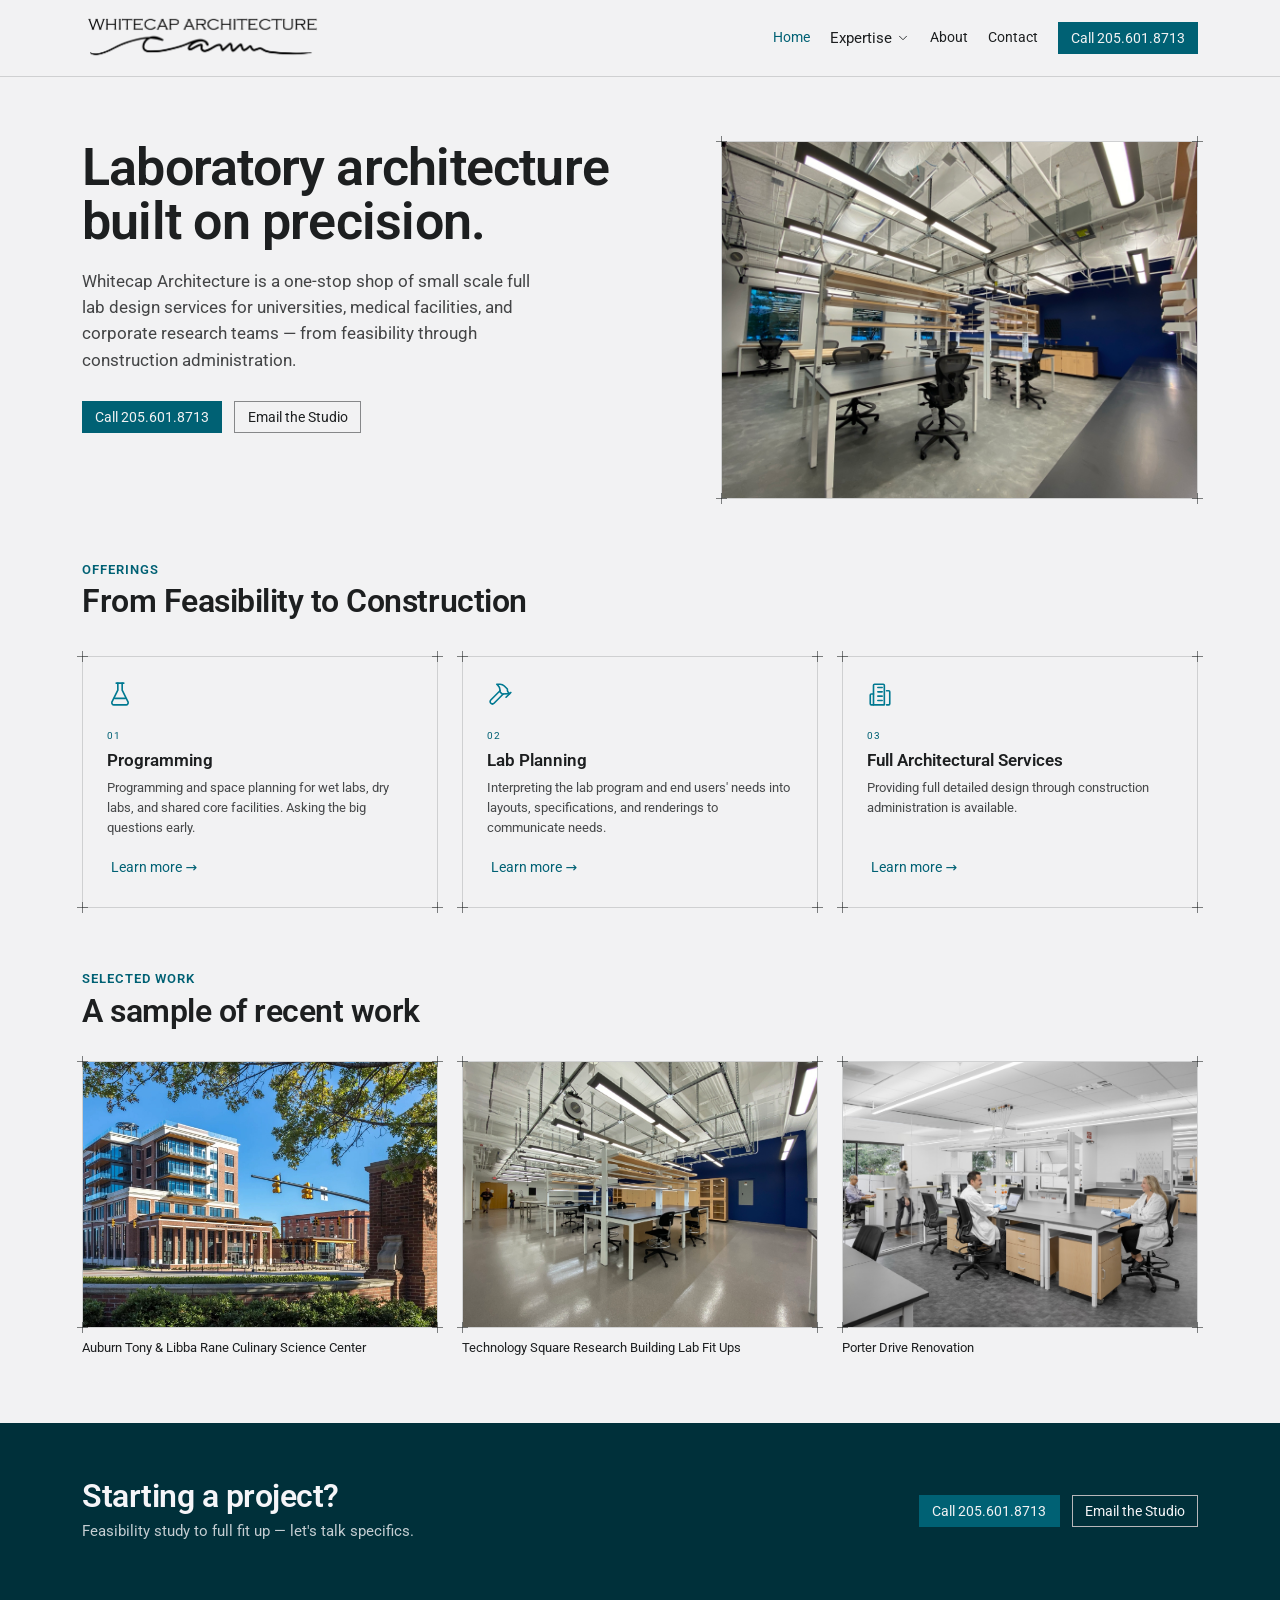
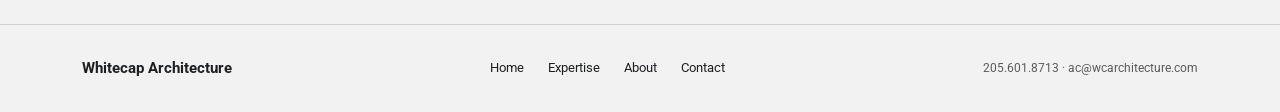
==== commit 9841b28c: "Split site into separate crawlable pages for SEO Home, Expertise, About, and Contact each get their " ====
--- a/whitecap-architecture/index.html
+++ b/whitecap-architecture/index.html
@@ -5,7 +5,41 @@
 <meta name="viewport" content="width=device-width, initial-scale=1">
 <title>Whitecap Architecture — Laboratory &amp; Research Architecture</title>
 <meta name="description" content="Whitecap Architecture designs and renovates science labs for universities, medical facilities, and corporate research teams — from feasibility through construction administration.">
+<link rel="canonical" href="https://www.wcarchitecture.com/">
+
+<link rel="icon" type="image/png" sizes="32x32" href="assets/favicon-32.png">
+<link rel="icon" type="image/png" sizes="16x16" href="assets/favicon-16.png">
+<link rel="apple-touch-icon" sizes="180x180" href="assets/apple-touch-icon.png">
+
+<meta property="og:type" content="website">
+<meta property="og:site_name" content="Whitecap Architecture">
+<meta property="og:title" content="Whitecap Architecture — Laboratory &amp; Research Architecture">
+<meta property="og:description" content="Whitecap Architecture designs and renovates science labs for universities, medical facilities, and corporate research teams — from feasibility through construction administration.">
+<meta property="og:url" content="https://www.wcarchitecture.com/">
+<meta property="og:image" content="https://www.wcarchitecture.com/assets/home-hero.jpg">
+
+<meta name="twitter:card" content="summary_large_image">
+<meta name="twitter:title" content="Whitecap Architecture — Laboratory &amp; Research Architecture">
+<meta name="twitter:description" content="Whitecap Architecture designs and renovates science labs for universities, medical facilities, and corporate research teams — from feasibility through construction administration.">
+<meta name="twitter:image" content="https://www.wcarchitecture.com/assets/home-hero.jpg">
+
 <link rel="stylesheet" href="styles.css">
+<script type="application/ld+json">
+{
+  "@context": "https://schema.org",
+  "@type": "Architect",
+  "name": "Whitecap Architecture",
+  "image": "https://www.wcarchitecture.com/assets/home-hero.jpg",
+  "url": "https://www.wcarchitecture.com/",
+  "telephone": "+12056018713",
+  "email": "ac@wcarchitecture.com",
+  "areaServed": [
+    { "@type": "State", "name": "Alabama" },
+    { "@type": "State", "name": "Georgia" }
+  ],
+  "description": "Whitecap Architecture designs and renovates science labs for universities, medical facilities, and corporate research teams — from feasibility through construction administration."
+}
+</script>
 </head>
 <body>
 
@@ -13,11 +47,11 @@
   <div class="wa-container">
     <nav class="nav">
       <div class="brand-group">
-        <button class="brand-logo-btn" data-goto-page="home" aria-label="Whitecap Architecture — Home">
+        <a class="brand-logo-btn" href="index.html" aria-label="Whitecap Architecture — Home">
           <img src="assets/Logo_Final.png" alt="Whitecap Architecture" class="brand-logo">
-        </button>
+        </a>
       </div>
-      <button class="wa-navlink" data-goto-page="home">Home</button>
+      <a class="wa-navlink" href="index.html" aria-current="page">Home</a>
 
       <div id="expertise-nav">
         <button class="wa-navlink expertise-btn" id="expertise-toggle" aria-expanded="false" aria-controls="expertise-menu">
@@ -26,22 +60,21 @@
         </button>
         <div class="expertise-menu blueprint" id="expertise-menu">
           <i class="corner tl"></i><i class="corner tr"></i><i class="corner bl"></i><i class="corner br"></i>
-          <button class="wa-navlink" data-goto-tab="renovations">Architecture – Renovations</button>
-          <button class="wa-navlink" data-goto-tab="new-construction">Architecture – New Construction</button>
-          <button class="wa-navlink" data-goto-tab="interior">Interior Architecture</button>
-          <button class="wa-navlink" data-goto-tab="programming">Programming</button>
+          <a class="wa-navlink" href="expertise.html#renovations">Architecture – Renovations</a>
+          <a class="wa-navlink" href="expertise.html#new-construction">Architecture – New Construction</a>
+          <a class="wa-navlink" href="expertise.html#interior">Interior Architecture</a>
+          <a class="wa-navlink" href="expertise.html#programming">Programming</a>
         </div>
       </div>
 
-      <button class="wa-navlink" data-goto-page="about">About</button>
-      <button class="wa-navlink" data-goto-page="contact">Contact</button>
+      <a class="wa-navlink" href="about.html">About</a>
+      <a class="wa-navlink" href="contact.html">Contact</a>
       <a class="btn btn-primary nav-call" href="tel:2056018713" style="color:var(--color-bg)">Call 205.601.8713</a>
     </nav>
   </div>
 </div>
 
-<!-- HOME -->
-<main class="page" data-page="home">
+<main>
   <section class="wa-container" style="padding-block:64px 56px;display:grid;grid-template-columns:1.1fr 0.9fr;gap:56px;align-items:start" data-grid="hero">
     <div>
       <h1 style="font-size:52px;line-height:1.04;margin-bottom:18px;color:#1D1F20">Laboratory architecture<br>built on precision.</h1>
@@ -67,7 +100,7 @@
         <div class="card-kicker" style="margin-top:14px">01</div>
         <div class="card-title">Programming</div>
         <p class="card-body">Programming and space planning for wet labs, dry labs, and shared core facilities. Asking the big questions early. </p>
-        <button class="btn btn-ghost" style="align-self:flex-start;margin-top:6px" data-goto-tab="programming">Learn more →</button>
+        <a class="btn btn-ghost" style="align-self:flex-start;margin-top:6px" href="expertise.html#programming">Learn more →</a>
       </div>
       <div class="card blueprint" style="padding:24px">
         <i class="corner tl"></i><i class="corner tr"></i><i class="corner bl"></i><i class="corner br"></i>
@@ -75,7 +108,7 @@
         <div class="card-kicker" style="margin-top:14px">02</div>
         <div class="card-title">Lab Planning</div>
         <p class="card-body">Interpreting the lab program and end users' needs into layouts, specifications, and renderings to communicate needs.</p>
-        <button class="btn btn-ghost" style="align-self:flex-start;margin-top:6px" data-goto-tab="new-construction">Learn more →</button>
+        <a class="btn btn-ghost" style="align-self:flex-start;margin-top:6px" href="expertise.html#new-construction">Learn more →</a>
       </div>
       <div class="card blueprint" style="padding:24px">
         <i class="corner tl"></i><i class="corner tr"></i><i class="corner bl"></i><i class="corner br"></i>
@@ -83,7 +116,7 @@
         <div class="card-kicker" style="margin-top:14px">03</div>
         <div class="card-title">Full Architectural Services</div>
         <p class="card-body">Providing full detailed design through construction administration is available.</p>
-        <button class="btn btn-ghost" style="align-self:flex-start;margin-top:6px" data-goto-tab="renovations">Learn more →</button>
+        <a class="btn btn-ghost" style="align-self:flex-start;margin-top:6px" href="expertise.html#renovations">Learn more →</a>
       </div>
     </div>
   </section>
@@ -130,378 +163,19 @@
   </section>
 </main>
 
-<!-- SERVICES / EXPERTISE -->
-<main class="wa-container page" data-page="services" style="padding-block:64px">
-  <div style="font-family:var(--font-heading);font-size:11px;letter-spacing:.14em;text-transform:uppercase;color:var(--color-accent-text);margin-bottom:14px">EXPERTISE</div>
-
-  <div style="display:grid">
-    <div class="tab-intro is-active" data-tab-intro="renovations">
-      <h1 style="max-width:34ch;margin-bottom:16px">Transforming Existing Spaces</h1>
-      <p style="max-width:64ch;font-size:16px;opacity:.82;margin-bottom:48px">Working within existing constraints is always a challenge, but also a significant opportunity. The cost savings and reduced embodied carbon that result are a welcome win. This is an increasingly common need in today's world, particularly when it comes to the reuse of buildings from the 1960s and 1970s.</p>
-    </div>
-    <div class="tab-intro" data-tab-intro="new-construction">
-      <h1 style="max-width:22ch;margin-bottom:16px">From the Ground Up</h1>
-      <p style="max-width:64ch;font-size:16px;opacity:.82;margin-bottom:48px">At times, a new building is needed to meet the needs of a program — whether an addition or a full campus. Site planning, campus integration, and long-term flexibility all become central considerations, ensuring the building serves not only today's needs but those of the years ahead. Expertise listed below reflects projects personally led.</p>
-    </div>
-    <div class="tab-intro" data-tab-intro="interior">
-      <h1 style="max-width:22ch;margin-bottom:16px">The Unsaid Experience</h1>
-      <p style="max-width:64ch;font-size:16px;opacity:.82;margin-bottom:48px">Interior Design and Interior Architecture go hand in hand. When material choices are limited by budget or cleanability requirements, architecture becomes essential. How a space feels, its scale, and its approachability are just as important as the finishes. Together, these elements create the space the end user truly needs.</p>
-    </div>
-    <div class="tab-intro" data-tab-intro="programming">
-      <h1 style="max-width:40ch;margin-bottom:16px">Starting the Journey with a Plan</h1>
-      <p style="max-width:64ch;font-size:16px;opacity:.82;margin-bottom:48px">To begin a new project, a full basis of design or study is often needed. The scope of these can range from a few pages to a large report, depending on the requirements. Services span NIH grant proposals, general space layouts, and programming needs. Below are some examples of studies completed:</p>
-    </div>
-  </div>
-
-  <div style="display:grid;grid-template-columns:260px 1fr;gap:40px;margin-bottom:64px;align-items:start" data-grid="services-layout">
-    <div role="tablist" aria-orientation="vertical" aria-label="Areas of expertise" style="display:flex;flex-direction:column;gap:4px;position:sticky;top:96px">
-      <button role="tab" id="tab-renovations" aria-selected="true" aria-controls="panel-renovations" tabindex="0" data-tab="renovations">Architecture – Renovations</button>
-      <button role="tab" id="tab-new-construction" aria-selected="false" aria-controls="panel-new-construction" tabindex="-1" data-tab="new-construction">Architecture – New Construction</button>
-      <button role="tab" id="tab-interior" aria-selected="false" aria-controls="panel-interior" tabindex="-1" data-tab="interior">Interior Architecture</button>
-      <button role="tab" id="tab-programming" aria-selected="false" aria-controls="panel-programming" tabindex="-1" data-tab="programming">Programming</button>
-    </div>
-
-    <div>
-      <div class="tabpanel is-active" role="tabpanel" id="panel-renovations" aria-labelledby="tab-renovations" tabindex="0">
-        <div style="display:flex;flex-direction:column;gap:40px">
-
-          <div>
-            <div class="card-title" style="font-size:19px;margin-top:16px;margin-bottom:8px">Technology Square Research Building Lab Fit Ups</div>
-            <p class="card-body" style="font-size:14px;margin-bottom:14px">Two lab fit ups for individual principal investigators, approximately 4,650 square feet total for the Georgia Institute of Technology. Each with their own unique challenges of converting dry labs to light wet labs.</p>
-            <div class="wa-tag-row" style="margin-bottom:20px">
-              <span class="tag tag-outline">Project Architect</span>
-              <span class="tag tag-outline">Lab Planner</span>
-              <span class="tag tag-outline">@ Flad</span>
-            </div>
-            <div style="display:grid;grid-template-columns:1fr 1fr 1fr;gap:12px">
-              <div class="blueprint" style="position:relative;grid-column:1 / span 3;aspect-ratio:21/9"><i class="corner tl"></i><i class="corner tr"></i><i class="corner bl"></i><i class="corner br"></i><img src="assets/tsrb-overview.jpg" alt="Technology Square lab overview" style="width:100%;height:100%;object-fit:cover;display:block"></div>
-              <div class="blueprint" style="position:relative;aspect-ratio:4/3"><i class="corner tl"></i><i class="corner tr"></i><i class="corner bl"></i><i class="corner br"></i><img src="assets/tsrb-room.jpg" alt="Technology Square lab space" style="width:100%;height:100%;object-fit:cover;display:block"></div>
-              <div class="blueprint" style="position:relative;aspect-ratio:4/3"><i class="corner tl"></i><i class="corner tr"></i><i class="corner bl"></i><i class="corner br"></i><img src="assets/tsrb-workshop.jpg" alt="Technology Square workshop space" style="width:100%;height:100%;object-fit:cover;display:block"></div>
-              <div class="blueprint" style="position:relative;aspect-ratio:4/3"><i class="corner tl"></i><i class="corner tr"></i><i class="corner bl"></i><i class="corner br"></i><img src="assets/tsrb-hester.jpg" alt="Technology Square lab bench area" style="width:100%;height:100%;object-fit:cover;display:block"></div>
-            </div>
-          </div>
-
-          <div>
-            <div class="card-title" style="font-size:19px;margin-top:16px;margin-bottom:8px">Parker H. Petit IBB Building Lab Fit Ups</div>
-            <p class="card-body" style="font-size:14px;margin-bottom:14px">Approximately 3,300 square feet of lab fit up for the Georgia Institute of Technology. Scope included converting existing wet lab into laser labs and procedural rooms.</p>
-            <div class="wa-tag-row" style="margin-bottom:20px">
-              <span class="tag tag-outline">Project Architect</span>
-              <span class="tag tag-outline">Lab Planner</span>
-              <span class="tag tag-outline">@ Flad</span>
-            </div>
-            <div class="mosaic-grid">
-              <div class="blueprint mosaic-item area-0"><i class="corner tl"></i><i class="corner tr"></i><i class="corner bl"></i><i class="corner br"></i><img src="assets/petit-optics.jpg" alt="Optics lab with blackout curtains" style="width:100%;height:100%;object-fit:cover;display:block"></div>
-              <div class="blueprint mosaic-item area-1"><i class="corner tl"></i><i class="corner tr"></i><i class="corner bl"></i><i class="corner br"></i><img src="assets/petit-sink.jpg" alt="Sink &amp; drying rack station" style="width:100%;height:100%;object-fit:cover;display:block"></div>
-              <div class="blueprint mosaic-item area-2"><i class="corner tl"></i><i class="corner tr"></i><i class="corner bl"></i><i class="corner br"></i><img src="assets/petit-storage.jpg" alt="Storage room with wall-mounted shelving" style="width:100%;height:100%;object-fit:cover;display:block"></div>
-            </div>
-          </div>
-
-          <div>
-            <div class="card-title" style="font-size:19px;margin-top:16px;margin-bottom:8px">Bunger Henry Lab Fit Up</div>
-            <p class="card-body" style="font-size:14px;margin-bottom:14px">A small and complex lab fit up of a 1960s building for the Georgia Institute of Technology. Size was approximately 1,100 square feet, and included coordination of glove boxes, lasers, fume hoods and exhaust points.</p>
-            <div class="wa-tag-row" style="margin-bottom:20px">
-              <span class="tag tag-outline">Project Architect</span>
-              <span class="tag tag-outline">Lab Planner</span>
-              <span class="tag tag-outline">@ Flad</span>
-            </div>
-            <div class="mosaic-grid">
-              <div class="blueprint mosaic-item area-0"><i class="corner tl"></i><i class="corner tr"></i><i class="corner bl"></i><i class="corner br"></i><img src="assets/bunger-glovebox.jpg" alt="Glovebox &amp; isolator chamber" style="width:100%;height:100%;object-fit:cover;display:block"></div>
-              <div class="blueprint mosaic-item area-1"><i class="corner tl"></i><i class="corner tr"></i><i class="corner bl"></i><i class="corner br"></i><img src="assets/bunger-sink.jpg" alt="Sink &amp; drying rack station" style="width:100%;height:100%;object-fit:cover;display:block"></div>
-              <div class="blueprint mosaic-item area-2"><i class="corner tl"></i><i class="corner tr"></i><i class="corner bl"></i><i class="corner br"></i><img src="assets/bunger-curtain-room.jpg" alt="Blackout curtain room with covered equipment" style="width:100%;height:100%;object-fit:cover;display:block"></div>
-            </div>
-          </div>
-
-          <div>
-            <div class="card-title" style="font-size:19px;margin-top:16px;margin-bottom:8px">Porter Drive Renovation</div>
-            <p class="card-body" style="font-size:14px;margin-bottom:14px">A 48,380 square foot renovation/conversion of an existing office building to a research laboratory for a confidential client. Labs were designed for specific researcher needs but also for future flexibility.</p>
-            <div class="wa-tag-row" style="margin-bottom:20px">
-              <span class="tag tag-outline">Lab Planner</span>
-              <span class="tag tag-outline">@ Flad</span>
-            </div>
-            <div class="mosaic-grid">
-              <div class="blueprint mosaic-item area-0"><i class="corner tl"></i><i class="corner tr"></i><i class="corner bl"></i><i class="corner br"></i><img src="assets/Porter-1.jpg" alt="Lab &amp; corridor" style="width:100%;height:100%;object-fit:cover;display:block"></div>
-              <div class="blueprint mosaic-item area-1"><i class="corner tl"></i><i class="corner tr"></i><i class="corner bl"></i><i class="corner br"></i><img src="assets/Porter-2.jpg" alt="Open lab bench area" style="width:100%;height:100%;object-fit:cover;display:block"></div>
-              <div class="blueprint mosaic-item area-2"><i class="corner tl"></i><i class="corner tr"></i><i class="corner bl"></i><i class="corner br"></i><img src="assets/Porter-3.jpg" alt="Biosafety cabinet room" style="width:100%;height:100%;object-fit:cover;display:block"></div>
-            </div>
-          </div>
-
-          <div>
-            <div class="card-title" style="font-size:19px;margin-top:16px;margin-bottom:8px">Biology Building Renovation and Addition</div>
-            <p class="card-body" style="font-size:14px;margin-bottom:14px">A 70,700 square foot renovation and 17,000 square foot addition at the University of West Georgia in Carrollton, GA. The program consists of teaching labs, research labs, lecture halls and student spaces.</p>
-            <div class="wa-tag-row" style="margin-bottom:20px">
-              <span class="tag tag-outline">Project Architect</span>
-              <span class="tag tag-outline">Lab Planner</span>
-              <span class="tag tag-outline">@ Cooper Carry</span>
-            </div>
-            <div class="mosaic-grid">
-              <div class="blueprint mosaic-item area-0"><i class="corner tl"></i><i class="corner tr"></i><i class="corner bl"></i><i class="corner br"></i><img src="assets/uwg-2.jpg" alt="Ground floor commons" style="width:100%;height:100%;object-fit:cover;display:block"></div>
-              <div class="blueprint mosaic-item area-1"><i class="corner tl"></i><i class="corner tr"></i><i class="corner bl"></i><i class="corner br"></i><img src="assets/uwg-1.jpg" alt="Atrium &amp; stair" style="width:100%;height:100%;object-fit:cover;display:block"></div>
-              <div class="blueprint mosaic-item area-2"><i class="corner tl"></i><i class="corner tr"></i><i class="corner bl"></i><i class="corner br"></i><img src="assets/uwg-3.jpg" alt="Teaching lab" style="width:100%;height:100%;object-fit:cover;display:block"></div>
-            </div>
-          </div>
-
-          <div>
-            <div class="card-title" style="font-size:19px;margin-top:16px;margin-bottom:8px">Science and Ag Hill Modernization – North Tower</div>
-            <p class="card-body" style="font-size:14px;margin-bottom:14px">A large scale renovation of the existing Ag Hill North Tower at the University of Georgia. Scope includes specialized design and programming for individual principal investigators. This project is currently in the final design stages at Flad.</p>
-            <div class="wa-tag-row" style="margin-bottom:20px">
-              <span class="tag tag-outline">Lab Planner</span>
-              <span class="tag tag-outline">Planner</span>
-              <span class="tag tag-outline">@ Flad</span>
-            </div>
-            <div class="blueprint" style="position:relative;aspect-ratio:16/9"><i class="corner tl"></i><i class="corner tr"></i><i class="corner bl"></i><i class="corner br"></i><img src="assets/ag-hill-1.jpg" alt="Lab bench area" style="width:100%;height:100%;object-fit:cover;display:block"></div>
-          </div>
-
-        </div>
-      </div>
-
-      <div class="tabpanel" role="tabpanel" id="panel-new-construction" aria-labelledby="tab-new-construction" tabindex="0">
-        <div style="display:flex;flex-direction:column;gap:40px">
-
-          <div>
-            <div class="card-title" style="font-size:19px;margin-top:16px;margin-bottom:8px">Medical Education Building</div>
-            <p class="card-body" style="font-size:14px;margin-bottom:14px">A 92,000 square foot new medical education building at the University of Georgia. This building incorporates lecture halls, a clinical suite, simulation suite, anatomy lab and research labs. The complex program stacks into a clean T-shaped floor plate with ample daylighting throughout.</p>
-            <div class="wa-tag-row" style="margin-bottom:20px">
-              <span class="tag tag-outline">Lab Planner</span>
-              <span class="tag tag-outline">Planner</span>
-              <span class="tag tag-outline">@ Flad</span>
-            </div>
-            <div class="mosaic-grid">
-              <div class="blueprint mosaic-item area-0"><i class="corner tl"></i><i class="corner tr"></i><i class="corner bl"></i><i class="corner br"></i><img src="assets/msb-entrance.jpg" alt="Medical Education Building entrance rendering" style="width:100%;height:100%;object-fit:cover;display:block"></div>
-              <div class="blueprint mosaic-item area-1"><i class="corner tl"></i><i class="corner tr"></i><i class="corner bl"></i><i class="corner br"></i><img src="assets/msb-corner.jpg" alt="Medical Education Building corner exterior rendering" style="width:100%;height:100%;object-fit:cover;display:block"></div>
-              <div class="blueprint mosaic-item area-2"><i class="corner tl"></i><i class="corner tr"></i><i class="corner bl"></i><i class="corner br"></i><img src="assets/msb-courtyard.jpg" alt="Medical Education Building courtyard rendering" style="width:100%;height:100%;object-fit:cover;display:block"></div>
-            </div>
-          </div>
-
-          <div>
-            <div class="card-title" style="font-size:19px;margin-top:16px;margin-bottom:8px">Auburn Tony &amp; Libba Rane Culinary Science Center</div>
-            <p class="card-body" style="font-size:14px;margin-bottom:14px">A 115,000 square foot mixed use teaching laboratory for Auburn University. The building program includes a state of the art culinary teaching facility on levels 1 through 3 and adjacent food hall on level 1. The hospitality program continues on levels 4 through 6 with a 5 diamond boutique hotel and rooftop with pool.</p>
-            <div class="wa-tag-row" style="margin-bottom:20px">
-              <span class="tag tag-outline">Project Architect</span>
-              <span class="tag tag-outline">Lab Planner</span>
-              <span class="tag tag-outline">Planner</span>
-              <span class="tag tag-outline">@ Cooper Carry</span>
-            </div>
-            <div style="display:grid;grid-template-columns:1fr 1fr;gap:12px">
-              <div class="blueprint" style="position:relative;grid-column:1 / span 2;aspect-ratio:21/9"><i class="corner tl"></i><i class="corner tr"></i><i class="corner bl"></i><i class="corner br"></i><img src="assets/auburn-rane-1.jpg" alt="Exterior — corner view" style="width:100%;height:100%;object-fit:cover;display:block"></div>
-              <div class="blueprint" style="position:relative;aspect-ratio:4/3"><i class="corner tl"></i><i class="corner tr"></i><i class="corner bl"></i><i class="corner br"></i><img src="assets/auburn-rane-3.jpg" alt="Teaching kitchen" style="width:100%;height:100%;object-fit:cover;display:block"></div>
-              <div class="blueprint" style="position:relative;aspect-ratio:4/3"><i class="corner tl"></i><i class="corner tr"></i><i class="corner bl"></i><i class="corner br"></i><img src="assets/auburn-rane-4.jpg" alt="Exterior at dusk" style="width:100%;height:100%;object-fit:cover;display:block"></div>
-              <div class="blueprint" style="position:relative;grid-column:1 / span 2;aspect-ratio:21/9"><i class="corner tl"></i><i class="corner tr"></i><i class="corner bl"></i><i class="corner br"></i><img src="assets/auburn-rane-2.jpg" alt="Outdoor patio &amp; lawn games" style="width:100%;height:100%;object-fit:cover;display:block"></div>
-              <div class="blueprint" style="position:relative;grid-column:1 / span 2;aspect-ratio:21/9"><i class="corner tl"></i><i class="corner tr"></i><i class="corner bl"></i><i class="corner br"></i><img src="assets/auburn-rane-5.jpg" alt="Café &amp; dining interiors" style="width:100%;height:100%;object-fit:cover;display:block"></div>
-            </div>
-          </div>
-
-          <div>
-            <div class="card-title" style="font-size:19px;margin-top:16px;margin-bottom:8px">Auburn New Pharmaceutical Research Building</div>
-            <p class="card-body" style="font-size:14px;margin-bottom:14px">A 27,400 square foot research building for the Harrison College of Pharmacy at Auburn University. The program provides three levels dedicated to lab research.</p>
-            <div class="wa-tag-row" style="margin-bottom:20px">
-              <span class="tag tag-outline">Lab Planner</span>
-              <span class="tag tag-outline">Planner</span>
-              <span class="tag tag-outline">@ Cooper Carry</span>
-            </div>
-            <div style="display:grid;grid-template-columns:1fr 1fr;gap:12px;aspect-ratio:32/9">
-              <div class="blueprint" style="position:relative"><i class="corner tl"></i><i class="corner tr"></i><i class="corner bl"></i><i class="corner br"></i><img src="assets/auburn-pharm-1.jpg" alt="Exterior at dusk" style="width:100%;height:100%;object-fit:cover;display:block"></div>
-              <div class="blueprint" style="position:relative"><i class="corner tl"></i><i class="corner tr"></i><i class="corner bl"></i><i class="corner br"></i><img src="assets/auburn-pharm-2.jpg" alt="Lab &amp; corridor" style="width:100%;height:100%;object-fit:cover;display:block"></div>
-            </div>
-          </div>
-
-          <div>
-            <div class="card-title" style="font-size:19px;margin-top:16px;margin-bottom:8px">Krone Engineered Biosystems Building</div>
-            <p class="card-body" style="font-size:14px;margin-bottom:14px">A 218,880 square foot LEED platinum building providing wet research space for the Georgia Institute of Technology.</p>
-            <div class="wa-tag-row" style="margin-bottom:20px">
-              <span class="tag tag-outline">Architect</span>
-              <span class="tag tag-outline">@ Cooper Carry</span>
-            </div>
-            <div class="mosaic-grid">
-              <div class="blueprint mosaic-item area-0"><i class="corner tl"></i><i class="corner tr"></i><i class="corner bl"></i><i class="corner br"></i><img src="assets/krone-exterior.jpg" alt="Krone Engineered Biosystems Building exterior" style="width:100%;height:100%;object-fit:cover;display:block"></div>
-              <div class="blueprint mosaic-item area-1"><i class="corner tl"></i><i class="corner tr"></i><i class="corner bl"></i><i class="corner br"></i><img src="assets/krone-atrium.jpg" alt="Atrium &amp; café" style="width:100%;height:100%;object-fit:cover;display:block"></div>
-              <div class="blueprint mosaic-item area-2"><i class="corner tl"></i><i class="corner tr"></i><i class="corner bl"></i><i class="corner br"></i><img src="assets/krone-lab.jpg" alt="Wet research lab space" style="width:100%;height:100%;object-fit:cover;display:block"></div>
-            </div>
-          </div>
-
-          <div>
-            <div class="card-title" style="font-size:19px;margin-top:16px;margin-bottom:8px">Multidisciplinary Life Sciences Building (unbuilt)</div>
-            <p class="card-body" style="font-size:14px;margin-bottom:14px">A 188,350 square foot research and teaching labs building for the University of California at San Diego. The ground floor was designed for outreach and movement of students as the building was sited at a high pedestrian crossroad. The research labs above provided secure open labs for collaboration with lab support only a few feet away.</p>
-            <div class="wa-tag-row" style="margin-bottom:20px">
-              <span class="tag tag-outline">Lab Planner</span>
-              <span class="tag tag-outline">@ Flad</span>
-            </div>
-            <div style="display:grid;grid-template-columns:1fr 1fr;gap:12px">
-              <div class="blueprint" style="position:relative;grid-column:1 / span 2;aspect-ratio:21/9"><i class="corner tl"></i><i class="corner tr"></i><i class="corner bl"></i><i class="corner br"></i><img src="assets/ucsd-1.jpg" alt="Exterior rendering" style="width:100%;height:100%;object-fit:cover;display:block"></div>
-              <div class="blueprint" style="position:relative;aspect-ratio:4/3"><i class="corner tl"></i><i class="corner tr"></i><i class="corner bl"></i><i class="corner br"></i><img src="assets/ucsd-2.jpg" alt="Stair &amp; lounge" style="width:100%;height:100%;object-fit:cover;display:block"></div>
-              <div class="blueprint" style="position:relative;aspect-ratio:4/3"><i class="corner tl"></i><i class="corner tr"></i><i class="corner bl"></i><i class="corner br"></i><img src="assets/ucsd-3.jpg" alt="Collaboration space" style="width:100%;height:100%;object-fit:cover;display:block"></div>
-              <div class="blueprint" style="position:relative;aspect-ratio:4/3"><i class="corner tl"></i><i class="corner tr"></i><i class="corner bl"></i><i class="corner br"></i><img src="assets/ucsd-4.jpg" alt="Corridor &amp; lockers" style="width:100%;height:100%;object-fit:cover;display:block"></div>
-              <div class="blueprint" style="position:relative;aspect-ratio:4/3"><i class="corner tl"></i><i class="corner tr"></i><i class="corner bl"></i><i class="corner br"></i><img src="assets/ucsd-5.jpg" alt="Teaching lab" style="width:100%;height:100%;object-fit:cover;display:block"></div>
-            </div>
-          </div>
-
-        </div>
-      </div>
-
-      <div class="tabpanel" role="tabpanel" id="panel-interior" aria-labelledby="tab-interior" tabindex="0">
-        <div style="display:grid;grid-template-columns:1fr;gap:12px">
-          <div>
-            <div class="card-title" style="font-size:19px;margin-bottom:8px">Krone Engineering Biosystems Building</div>
-            <div class="blueprint" style="position:relative;aspect-ratio:16/9"><i class="corner tl"></i><i class="corner tr"></i><i class="corner bl"></i><i class="corner br"></i><img src="assets/interior-ebb-hallway.jpg" alt="Corridor with millwork-framed meeting rooms and gallery wall" style="width:100%;height:100%;object-fit:cover;display:block"></div>
-          </div>
-          <div>
-            <div class="card-title" style="font-size:19px;margin-bottom:8px">Porter Drive Renovation</div>
-            <div class="blueprint" style="position:relative;aspect-ratio:16/9"><i class="corner tl"></i><i class="corner tr"></i><i class="corner bl"></i><i class="corner br"></i><img src="assets/interior-porter-cafe.jpg" alt="Café and breakout seating with living moss wall" style="width:100%;height:100%;object-fit:cover;display:block"></div>
-          </div>
-        </div>
-      </div>
-
-      <div class="tabpanel" role="tabpanel" id="panel-programming" aria-labelledby="tab-programming" tabindex="0">
-        <ul class="study-list">
-          <li>Michigan State Equine Research Feasibility Study</li>
-          <li>UCSD MDLS Building Program and Basis of Design</li>
-          <li>UGA Medical School – Building Program and Basis of Design</li>
-          <li>UGA Ag Hill Phase 4 – Building Program and Basis of Design</li>
-          <li>Auburn Pharmaceutical Building Program and Basis of Design</li>
-          <li>Stillman College Grant Proposal Design</li>
-          <li>Confidential Client – Building Existing Conditions &amp; Test Fits</li>
-        </ul>
-      </div>
-    </div>
-  </div>
-
-  <div style="font-family:var(--font-heading);font-weight:600;font-size:13px;line-height:1.12;letter-spacing:.08em;text-transform:uppercase;margin:0 0 6.8px;color:var(--color-accent-text)">Process</div>
-  <h2 style="margin-bottom:32px;max-width:26ch">From first sketch to occupancy</h2>
-  <div style="display:grid;grid-template-columns:repeat(4,1fr);gap:20px" data-grid="process">
-    <div class="card blueprint" style="padding:20px">
-      <i class="corner tl"></i><i class="corner tr"></i><i class="corner bl"></i><i class="corner br"></i>
-      <div class="card-kicker">01</div>
-      <div class="card-title" style="font-size:16px">Discovery &amp; Programming</div>
-      <p class="card-body">Site visits, stakeholder interviews, and space program development.</p>
-    </div>
-    <div class="card blueprint" style="padding:20px">
-      <i class="corner tl"></i><i class="corner tr"></i><i class="corner bl"></i><i class="corner br"></i>
-      <div class="card-kicker">02</div>
-      <div class="card-title" style="font-size:16px">Concept &amp; Code Review</div>
-      <p class="card-body">Early layouts tested against zoning, building code, and lab safety codes.</p>
-    </div>
-    <div class="card blueprint" style="padding:20px">
-      <i class="corner tl"></i><i class="corner tr"></i><i class="corner bl"></i><i class="corner br"></i>
-      <div class="card-kicker">03</div>
-      <div class="card-title" style="font-size:16px">Design Development</div>
-      <p class="card-body">Detailed drawings coordinated with MEP, structural, and lab equipment vendors.</p>
-    </div>
-    <div class="card blueprint" style="padding:20px">
-      <i class="corner tl"></i><i class="corner tr"></i><i class="corner bl"></i><i class="corner br"></i>
-      <div class="card-kicker">04</div>
-      <div class="card-title" style="font-size:16px">Documents &amp; Administration</div>
-      <p class="card-body">Permit-ready construction documents and on-site administration through closeout.</p>
-    </div>
-  </div>
-</main>
-
-<!-- ABOUT -->
-<main class="wa-container page" data-page="about" style="padding-block:64px">
-  <div style="display:grid;grid-template-columns:0.8fr 1.2fr;gap:56px;align-items:start" data-grid="about">
-    <div class="blueprint" style="aspect-ratio:3/4;position:relative">
-      <i class="corner tl"></i><i class="corner tr"></i><i class="corner bl"></i><i class="corner br"></i>
-      <img src="assets/headshot-color.jpg" alt="Allison Ciafardini" style="width:100%;height:100%;object-fit:cover;display:block">
-    </div>
-    <div>
-      <div style="font-family:var(--font-heading);font-size:11px;letter-spacing:.14em;text-transform:uppercase;color:var(--color-accent-text);margin-bottom:14px">About</div>
-      <h1 style="margin-bottom:20px;max-width:18ch">Sixteen years of architecture. Ten-plus in labs.</h1>
-      <p style="font-size:16px;opacity:.85;margin-bottom:16px">Allison Ciafardini has 16 years of work experience in the architectural industry across the United States. Her career began in Atlanta after the Great Recession, a period that brought significant opportunity as the city grew quickly.</p>
-      <p style="font-size:16px;opacity:.85;margin-bottom:16px">Twelve years were spent working alongside colleagues at Cooper Carry, a period that offered substantial growth in both experience and relationships. That growth spanned leading small restroom renovations independently to overseeing multimillion-dollar high-rise projects. The relationships and projects built during that time remain a source of great pride.</p>
-      <p style="font-size:16px;opacity:.85;margin-bottom:16px">As her career progressed, focus shifted increasingly toward lab design. Conversations with principal investigators and the challenge of designing spaces tailored to their needs became a central interest. This led to a transition into a Lab Planning–focused role at Flad Architects, leading lab planning efforts on projects large and small across the country. Providing for researchers' needs consistently proved to be the most rewarding part of the work.</p>
-      <p style="font-size:16px;opacity:.85;margin-bottom:16px">Now at mid-career, that same focus — creating space for individual needs — has become the foundation of Whitecap Architecture, which offers detailed design and full services tailored to small-scale projects. Expertise in complex lab design and coordination remains central to the practice. Please visit the projects page for references and examples of past work.</p>
-      <p style="font-size:16px;opacity:.85;margin-bottom:28px">Thank you for stopping by.</p>
-      <div class="wa-tag-row" style="margin-bottom:32px">
-        <span class="tag tag-accent">University Labs</span>
-        <span class="tag tag-accent">Medical Facilities</span>
-        <span class="tag tag-accent">Corporate R&amp;D</span>
-      </div>
-      <div class="blueprint" style="padding:24px 20px;display:grid;grid-template-columns:repeat(2,1fr)">
-        <i class="corner tl"></i><i class="corner tr"></i><i class="corner bl"></i><i class="corner br"></i>
-        <div style="border-right:1px solid var(--color-divider)">
-          <div style="font-family:var(--font-heading);font-size:32px;color:var(--color-accent)">16</div>
-          <div style="font-size:11px;text-transform:uppercase;letter-spacing:.08em;opacity:.7;margin-top:2px">Years in Architecture</div>
-        </div>
-        <div style="padding-left:20px">
-          <div style="font-family:var(--font-heading);font-size:32px;color:var(--color-accent)">10+</div>
-          <div style="font-size:11px;text-transform:uppercase;letter-spacing:.08em;opacity:.7;margin-top:2px">Years in Lab Design</div>
-        </div>
-      </div>
-      <p style="font-size:12px;opacity:.72;margin-top:14px">Licensure and certifications listed on request.</p>
-    </div>
-  </div>
-</main>
-
-<!-- CONTACT -->
-<main class="wa-container page" data-page="contact" style="padding-block:64px">
-  <div style="font-family:var(--font-heading);font-size:11px;letter-spacing:.14em;text-transform:uppercase;color:var(--color-accent-text);margin-bottom:14px">Contact</div>
-  <h1 style="margin-bottom:14px;max-width:20ch">Let's talk about your lab.</h1>
-  <p style="max-width:56ch;font-size:16px;opacity:.82;margin-bottom:48px">The fastest way to start is a call or an email — a quick description of the space and timeline is enough for a first conversation.</p>
-  <div style="display:grid;grid-template-columns:1fr;justify-items:start" data-grid="contact-layout">
-    <div class="card blueprint" style="padding:28px;display:flex;flex-direction:column;gap:20px;max-width:420px;width:100%">
-      <i class="corner tl"></i><i class="corner tr"></i><i class="corner bl"></i><i class="corner br"></i>
-      <div style="display:flex;gap:14px;align-items:flex-start">
-        <span class="wa-icon" style="color:var(--color-accent)"><svg viewBox="0 0 24 24" style="display:block" aria-hidden="true"><path d="M22 16.9v3a2 2 0 0 1-2.2 2 19.8 19.8 0 0 1-8.6-3.1 19.5 19.5 0 0 1-6-6A19.8 19.8 0 0 1 2.1 4.2 2 2 0 0 1 4.1 2h3a2 2 0 0 1 2 1.7c.1 1 .4 1.9.7 2.8a2 2 0 0 1-.5 2.1L8.1 9.9a16 16 0 0 0 6 6l1.3-1.3a2 2 0 0 1 2.1-.4c.9.3 1.8.6 2.8.7a2 2 0 0 1 1.7 2Z"></path></svg></span>
-        <div>
-          <div style="font-size:12px;text-transform:uppercase;letter-spacing:.06em;opacity:.72">Phone</div>
-          <a href="tel:2056018713" style="font-size:16px;font-weight:500">205.601.8713</a>
-        </div>
-      </div>
-      <div style="display:flex;gap:14px;align-items:flex-start">
-        <span class="wa-icon" style="color:var(--color-accent)"><svg viewBox="0 0 24 24" style="display:block" aria-hidden="true"><rect width="20" height="16" x="2" y="4" rx="1"></rect><path d="m22 7-8.97 5.7a1.94 1.94 0 0 1-2.06 0L2 7"></path></svg></span>
-        <div>
-          <div style="font-size:12px;text-transform:uppercase;letter-spacing:.06em;opacity:.72">Email</div>
-          <a href="mailto:ac@wcarchitecture.com" style="font-size:16px;font-weight:500">ac@wcarchitecture.com</a>
-        </div>
-      </div>
-      <div style="display:flex;gap:14px;align-items:flex-start">
-        <span class="wa-icon" style="color:var(--color-accent)"><svg viewBox="0 0 24 24" style="display:block" aria-hidden="true"><path d="M20 10c0 6-8 12-8 12s-8-6-8-12a8 8 0 0 1 16 0Z"></path><circle cx="12" cy="10" r="3"></circle></svg></span>
-        <div>
-          <div style="font-size:12px;text-transform:uppercase;letter-spacing:.06em;opacity:.72">Service Area</div>
-          <div style="font-size:16px">Alabama &amp; Georgia</div>
-        </div>
-      </div>
-    </div>
-
-    <!-- Contact form disabled until a form backend (e.g. Formspree) is set up.
-    Restore this card and the two-column grid above once submissions actually go somewhere.
-    <div class="card blueprint" style="padding:28px">
-      <i class="corner tl"></i><i class="corner tr"></i><i class="corner bl"></i><i class="corner br"></i>
-      <h3 style="margin-bottom:4px">Or send a message</h3>
-      <p style="font-size:13px;opacity:.65;margin-bottom:20px">A short project outline works best — building type, scope, and rough timeline.</p>
-      <form id="contact-form" style="display:flex;flex-direction:column;gap:16px">
-        <div style="display:grid;grid-template-columns:1fr 1fr;gap:16px">
-          <div class="field"><label for="contact-name">Name</label><input id="contact-name" class="input" type="text" placeholder="Jordan Reyes"></div>
-          <div class="field"><label for="contact-email">Email</label><input id="contact-email" class="input" type="email" placeholder="you@organization.edu"></div>
-        </div>
-        <div class="field">
-          <label for="contact-project-type">Project Type</label>
-          <select id="contact-project-type" class="input">
-            <option>University Lab</option>
-            <option>Medical / Clinical Facility</option>
-            <option>Corporate R&amp;D</option>
-            <option>Other</option>
-          </select>
-        </div>
-        <div class="field"><label for="contact-details">Project Details</label><textarea id="contact-details" class="input" rows="4" placeholder="Building type, approximate square footage, and target timeline"></textarea></div>
-        <button class="btn btn-primary btn-block" type="submit">Send Message</button>
-      </form>
-    </div>
-    -->
-  </div>
-</main>
-
 <footer class="site-footer">
   <div class="wa-container">
     <div class="footer-brand">Whitecap Architecture</div>
     <div class="footer-links">
-      <button class="wa-navlink" data-goto-page="home">Home</button>
-      <button class="wa-navlink" data-goto-tab="renovations">Expertise</button>
-      <button class="wa-navlink" data-goto-page="about">About</button>
-      <button class="wa-navlink" data-goto-page="contact">Contact</button>
+      <a class="wa-navlink" href="index.html">Home</a>
+      <a class="wa-navlink" href="expertise.html">Expertise</a>
+      <a class="wa-navlink" href="about.html">About</a>
+      <a class="wa-navlink" href="contact.html">Contact</a>
     </div>
     <div class="footer-contact">205.601.8713 · ac@wcarchitecture.com</div>
   </div>
 </footer>
 
-<script src="script.js?v=3"></script>
+<script src="script.js?v=4"></script>
 </body>
 </html>
--- a/whitecap-architecture/styles.css
+++ b/whitecap-architecture/styles.css
@@ -203,7 +203,7 @@
 .wa-container{max-width:1180px;margin:0 auto;padding-inline:32px}
 .wa-stripe{position:absolute;inset:0;background:repeating-linear-gradient(45deg,var(--color-neutral-300),var(--color-neutral-300) 10px,var(--color-neutral-200) 10px,var(--color-neutral-200) 20px)}
 .wa-cap{position:absolute;inset:0;display:flex;align-items:center;justify-content:center;text-align:center;padding:10px;font-family:ui-monospace,SFMono-Regular,Menlo,monospace;font-size:11px;letter-spacing:.02em;color:var(--color-neutral-700)}
-.wa-navlink{background:none;border:none;font:inherit;cursor:pointer;padding:7px 2px;margin:-7px -2px;color:inherit}
+.wa-navlink{background:none;border:none;font:inherit;cursor:pointer;padding:7px 2px;margin:-7px -2px;color:inherit;text-decoration:none;display:inline-block}
 .wa-navlink[aria-current='page']{color:var(--color-accent-text)}
 .wa-tag-row{display:flex;flex-wrap:wrap;gap:8px}
 
@@ -220,9 +220,6 @@
 .expertise-menu{position:absolute;top:calc(100% + 10px);left:0;min-width:280px;width:max-content;padding:8px;background:var(--color-bg);z-index:30;gap:0;display:none}
 .expertise-menu.is-open{display:flex;flex-direction:column}
 .expertise-menu .wa-navlink{display:block;width:100%;text-align:left;padding:10px 12px}
-
-.page{display:none}
-.page.is-active{display:block}
 
 .tabpanel{display:none}
 .tabpanel.is-active{display:block}
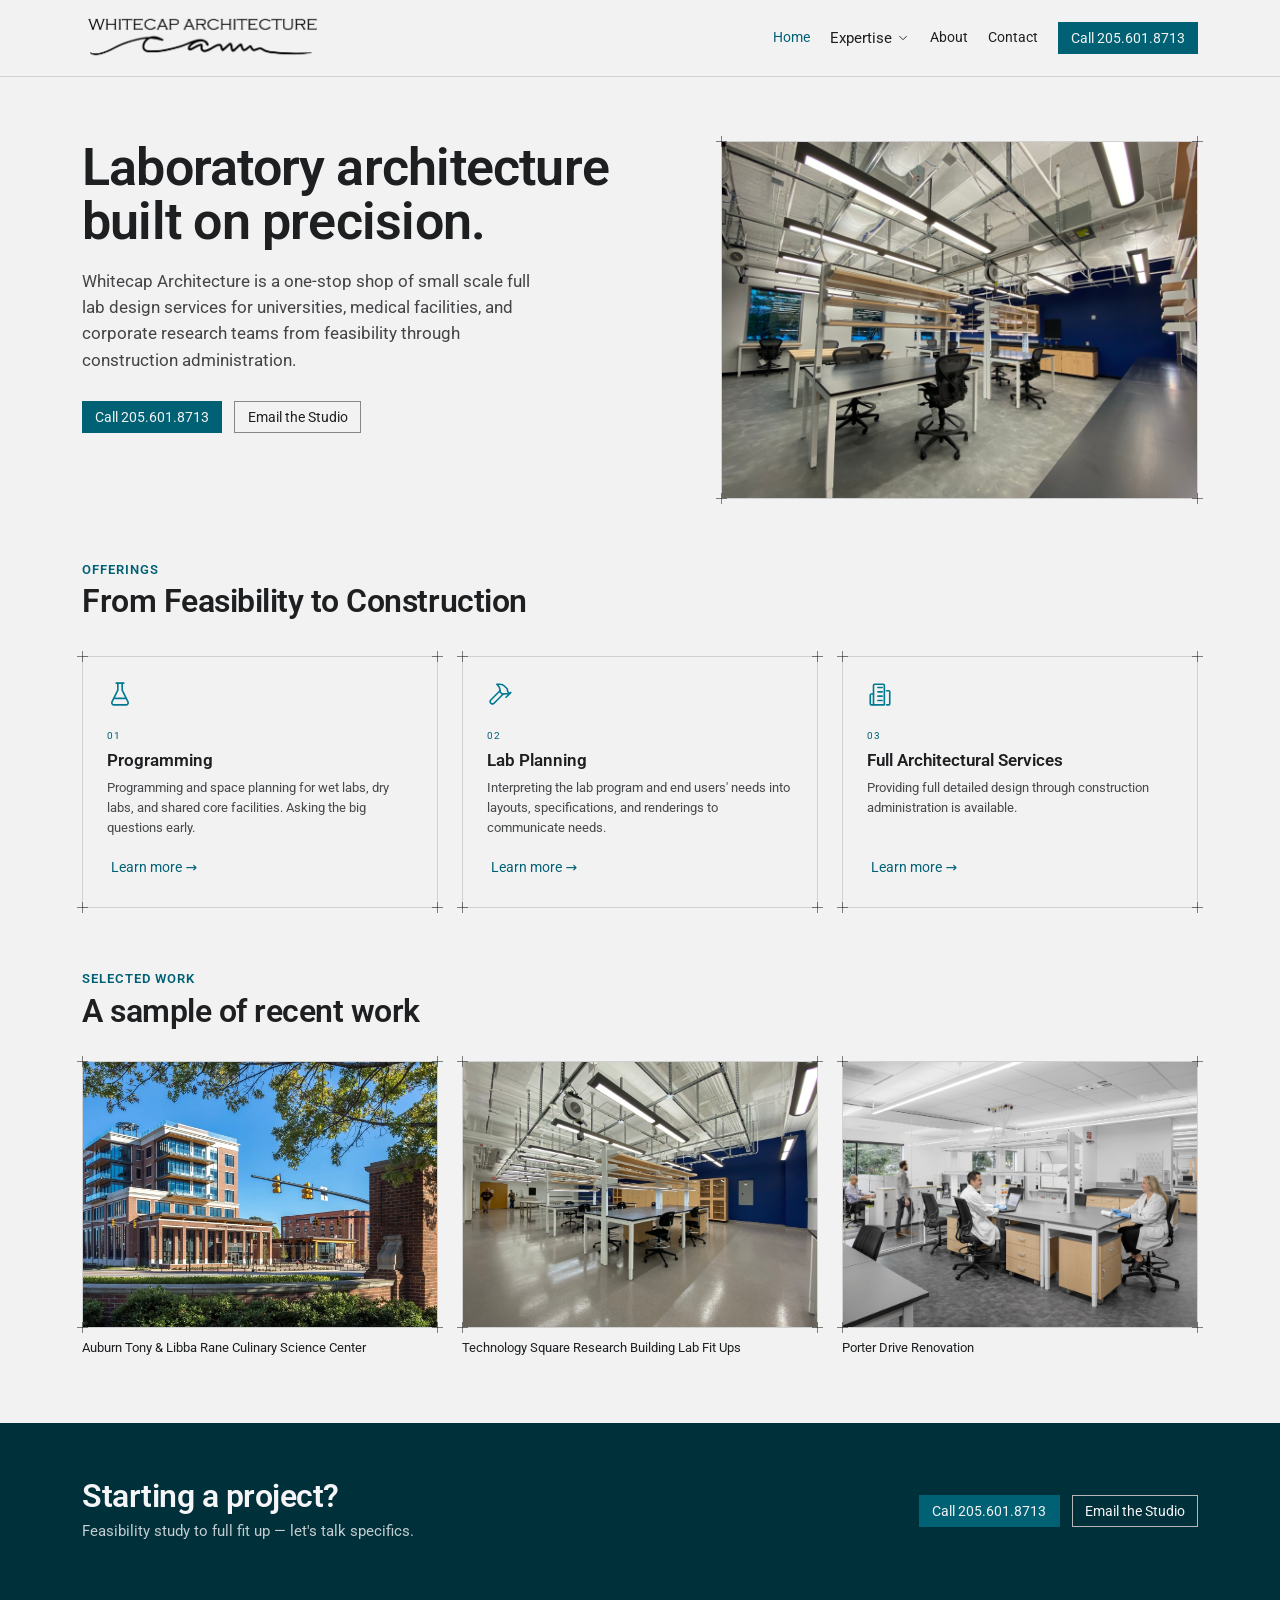
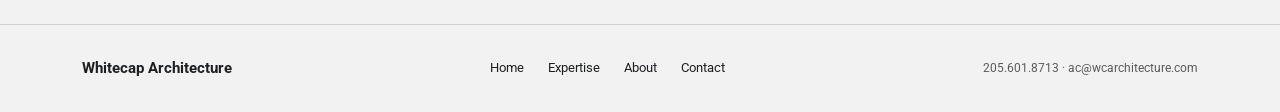
==== commit dd0e38b3: "Remove em dash from home page hero text" ====
--- a/whitecap-architecture/index.html
+++ b/whitecap-architecture/index.html
@@ -78,7 +78,7 @@
   <section class="wa-container" style="padding-block:64px 56px;display:grid;grid-template-columns:1.1fr 0.9fr;gap:56px;align-items:start" data-grid="hero">
     <div>
       <h1 style="font-size:52px;line-height:1.04;margin-bottom:18px;color:#1D1F20">Laboratory architecture<br>built on precision.</h1>
-      <p style="font-size:17px;opacity:.82;max-width:46ch;margin-bottom:28px">Whitecap Architecture is a one-stop shop of small scale full lab design services for universities, medical facilities, and corporate research teams — from feasibility through construction administration.</p>
+      <p style="font-size:17px;opacity:.82;max-width:46ch;margin-bottom:28px">Whitecap Architecture is a one-stop shop of small scale full lab design services for universities, medical facilities, and corporate research teams from feasibility through construction administration.</p>
       <div style="display:flex;gap:12px;flex-wrap:wrap">
         <a class="btn btn-primary" href="tel:2056018713">Call 205.601.8713</a>
         <a class="btn btn-secondary" href="mailto:ac@wcarchitecture.com">Email the Studio</a>
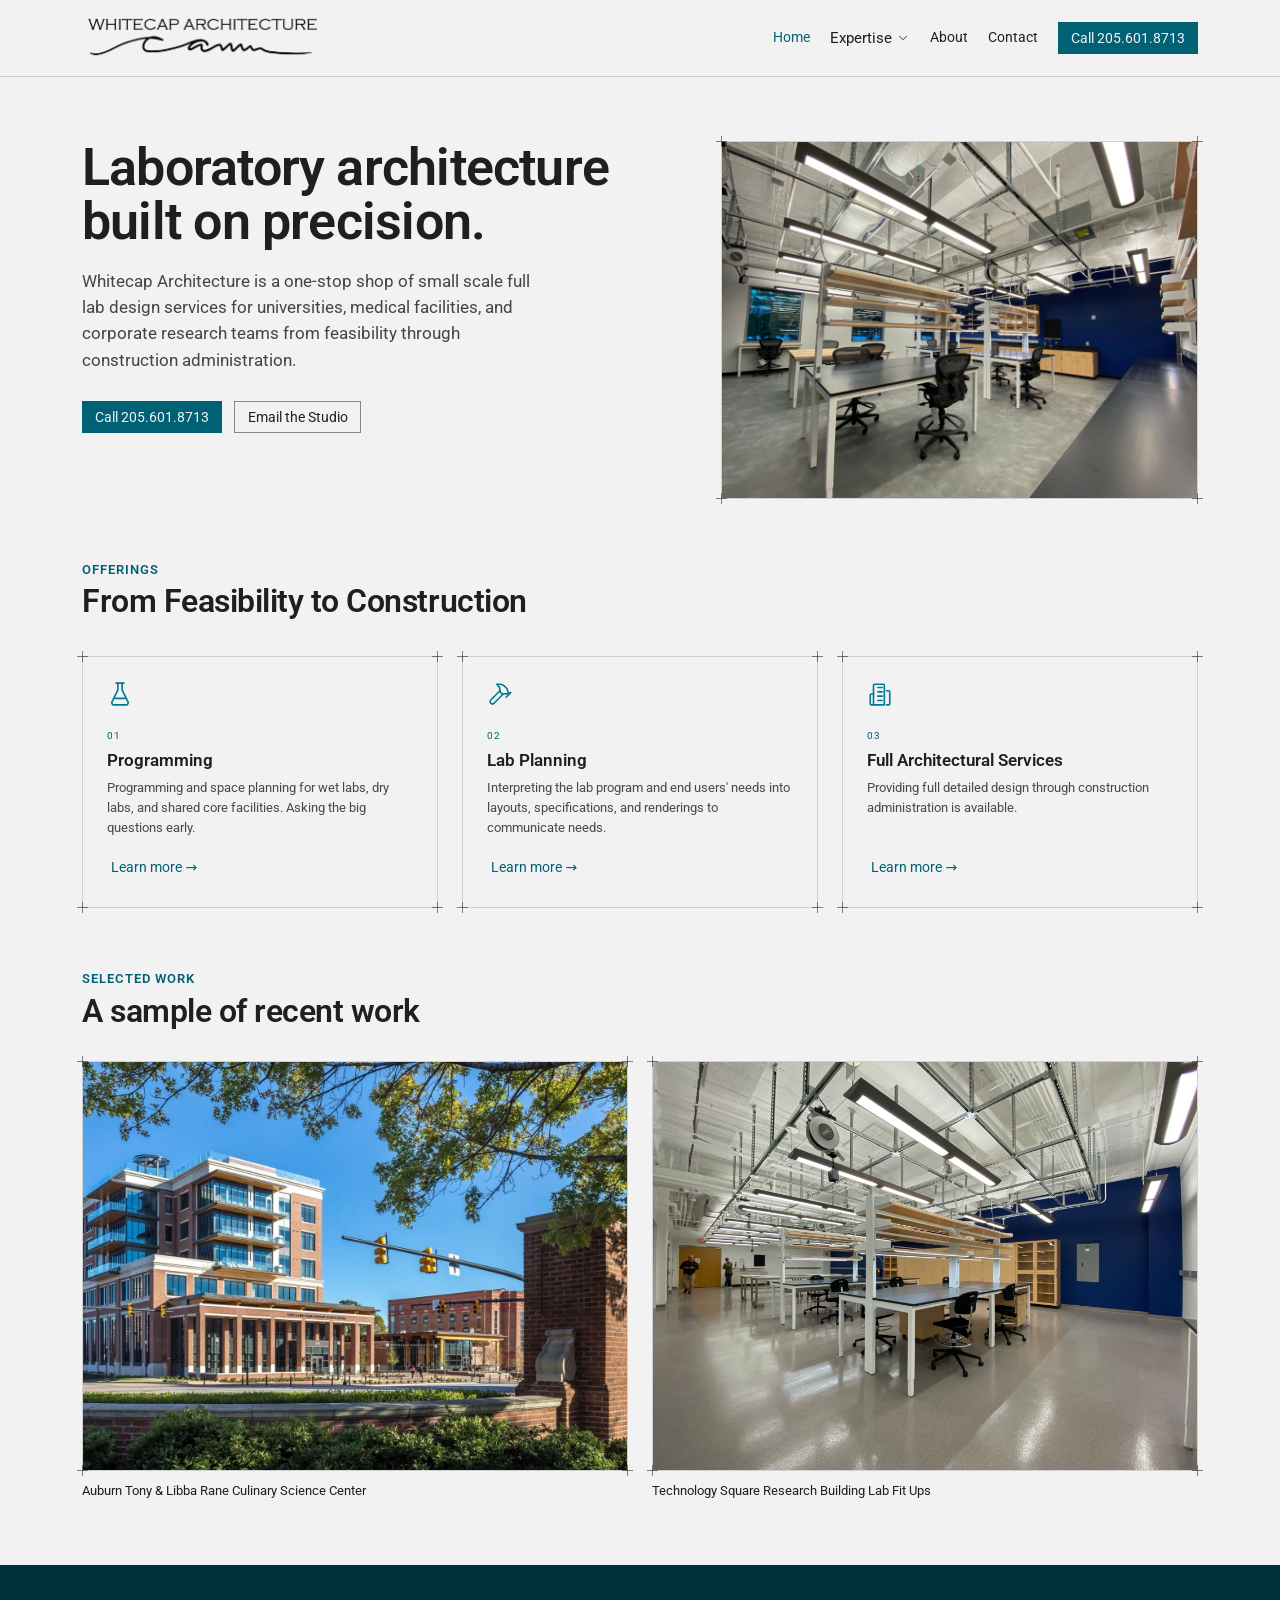
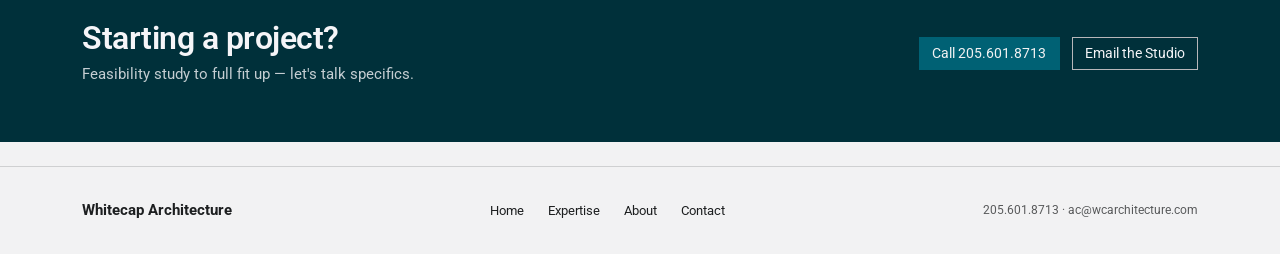
==== commit 33234ba0: "Remove Porter Drive Renovation project from the site Drops the project from Home (Selected Work, now" ====
--- a/whitecap-architecture/index.html
+++ b/whitecap-architecture/index.html
@@ -124,7 +124,7 @@
   <section class="wa-container" style="padding-block:8px 64px">
     <div style="font-family:var(--font-heading);font-weight:600;font-size:13px;line-height:1.12;letter-spacing:.08em;text-transform:uppercase;margin:0 0 6.8px;color:var(--color-accent-text)">Selected Work</div>
     <h2 style="margin-bottom:32px;max-width:30ch">A sample of recent work</h2>
-    <div style="display:grid;grid-template-columns:repeat(3,1fr);gap:24px" data-grid="work">
+    <div style="display:grid;grid-template-columns:repeat(2,1fr);gap:24px" data-grid="work">
       <figure>
         <div class="blueprint" style="aspect-ratio:4/3;position:relative">
           <i class="corner tl"></i><i class="corner tr"></i><i class="corner bl"></i><i class="corner br"></i>
@@ -138,13 +138,6 @@
           <img src="assets/tsrb-hester.jpg" alt="Technology Square Research Building lab space" style="width:100%;height:100%;object-fit:cover;display:block">
         </div>
         <figcaption style="margin-top:10px;font-size:13px;color:var(--color-text)">Technology Square Research Building Lab Fit Ups</figcaption>
-      </figure>
-      <figure>
-        <div class="blueprint" style="aspect-ratio:4/3;position:relative">
-          <i class="corner tl"></i><i class="corner tr"></i><i class="corner bl"></i><i class="corner br"></i>
-          <img src="assets/Porter-lab.jpg" alt="Porter Drive Renovation lab space" style="width:100%;height:100%;object-fit:cover;display:block">
-        </div>
-        <figcaption style="margin-top:10px;font-size:13px;color:var(--color-text)">Porter Drive Renovation</figcaption>
       </figure>
     </div>
   </section>
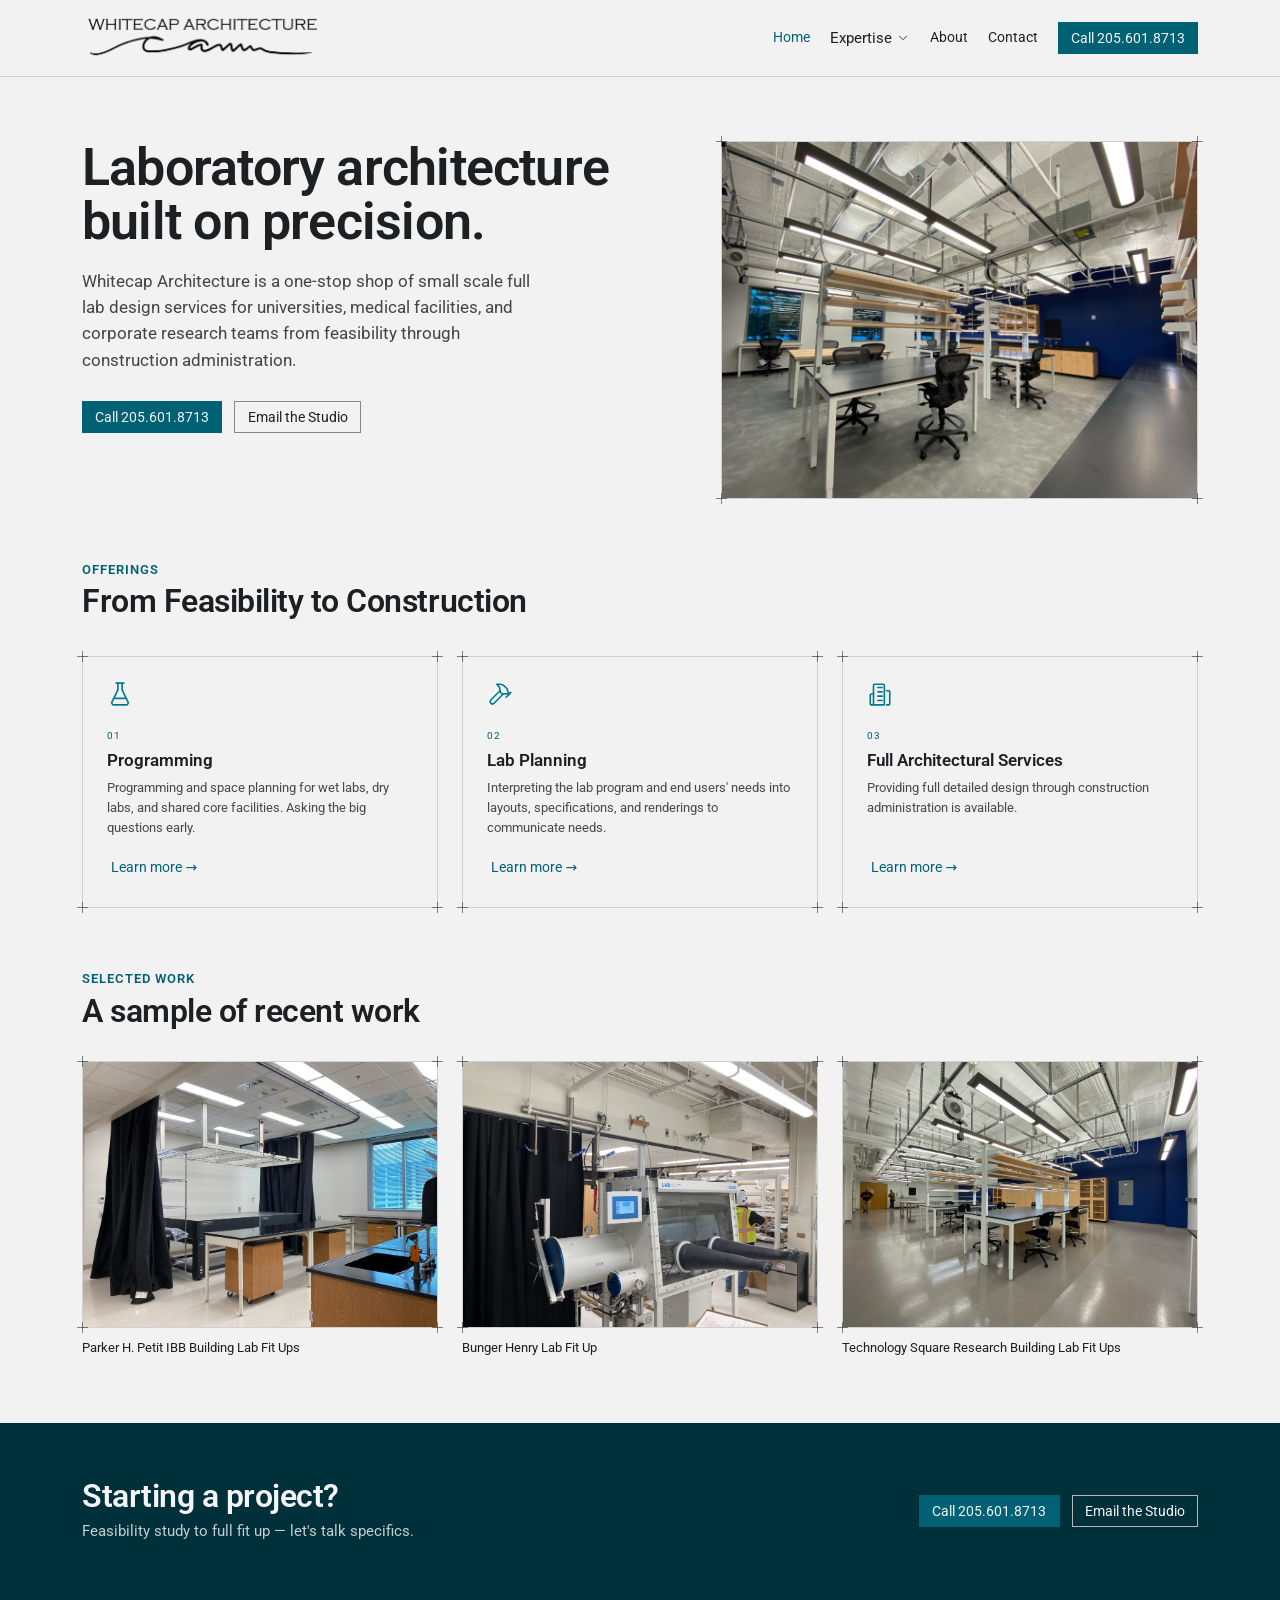
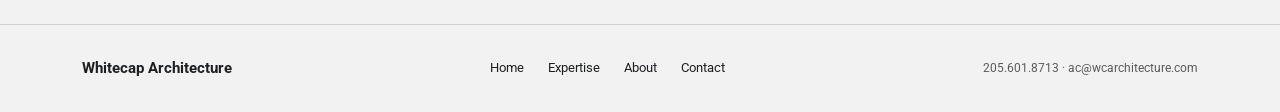
==== commit c44a5998: "Swap Auburn Rane for Petit and Bunger Henry photos in Home Selected Work Replaces the Auburn Tony & " ====
--- a/whitecap-architecture/index.html
+++ b/whitecap-architecture/index.html
@@ -61,8 +61,6 @@
         <div class="expertise-menu blueprint" id="expertise-menu">
           <i class="corner tl"></i><i class="corner tr"></i><i class="corner bl"></i><i class="corner br"></i>
           <a class="wa-navlink" href="expertise.html#renovations">Architecture – Renovations</a>
-          <a class="wa-navlink" href="expertise.html#new-construction">Architecture – New Construction</a>
-          <a class="wa-navlink" href="expertise.html#interior">Interior Architecture</a>
           <a class="wa-navlink" href="expertise.html#programming">Programming</a>
         </div>
       </div>
@@ -108,7 +106,7 @@
         <div class="card-kicker" style="margin-top:14px">02</div>
         <div class="card-title">Lab Planning</div>
         <p class="card-body">Interpreting the lab program and end users' needs into layouts, specifications, and renderings to communicate needs.</p>
-        <a class="btn btn-ghost" style="align-self:flex-start;margin-top:6px" href="expertise.html#new-construction">Learn more →</a>
+        <a class="btn btn-ghost" style="align-self:flex-start;margin-top:6px" href="expertise.html#renovations">Learn more →</a>
       </div>
       <div class="card blueprint" style="padding:24px">
         <i class="corner tl"></i><i class="corner tr"></i><i class="corner bl"></i><i class="corner br"></i>
@@ -124,13 +122,20 @@
   <section class="wa-container" style="padding-block:8px 64px">
     <div style="font-family:var(--font-heading);font-weight:600;font-size:13px;line-height:1.12;letter-spacing:.08em;text-transform:uppercase;margin:0 0 6.8px;color:var(--color-accent-text)">Selected Work</div>
     <h2 style="margin-bottom:32px;max-width:30ch">A sample of recent work</h2>
-    <div style="display:grid;grid-template-columns:repeat(2,1fr);gap:24px" data-grid="work">
+    <div style="display:grid;grid-template-columns:repeat(3,1fr);gap:24px" data-grid="work">
       <figure>
         <div class="blueprint" style="aspect-ratio:4/3;position:relative">
           <i class="corner tl"></i><i class="corner tr"></i><i class="corner bl"></i><i class="corner br"></i>
-          <img src="assets/auburn-rane-1.jpg" alt="Auburn Tony &amp; Libba Rane Culinary Science Center" style="width:100%;height:100%;object-fit:cover;display:block">
+          <img src="assets/petit-optics.jpg" alt="Parker H. Petit IBB Building optics lab with blackout curtains" style="width:100%;height:100%;object-fit:cover;display:block">
         </div>
-        <figcaption style="margin-top:10px;font-size:13px;color:var(--color-text)">Auburn Tony &amp; Libba Rane Culinary Science Center</figcaption>
+        <figcaption style="margin-top:10px;font-size:13px;color:var(--color-text)">Parker H. Petit IBB Building Lab Fit Ups</figcaption>
+      </figure>
+      <figure>
+        <div class="blueprint" style="aspect-ratio:4/3;position:relative">
+          <i class="corner tl"></i><i class="corner tr"></i><i class="corner bl"></i><i class="corner br"></i>
+          <img src="assets/bunger-glovebox.jpg" alt="Bunger Henry glovebox and isolator chamber" style="width:100%;height:100%;object-fit:cover;display:block">
+        </div>
+        <figcaption style="margin-top:10px;font-size:13px;color:var(--color-text)">Bunger Henry Lab Fit Up</figcaption>
       </figure>
       <figure>
         <div class="blueprint" style="aspect-ratio:4/3;position:relative">
@@ -169,6 +174,6 @@
   </div>
 </footer>
 
-<script src="script.js?v=4"></script>
+<script src="script.js?v=6"></script>
 </body>
 </html>
